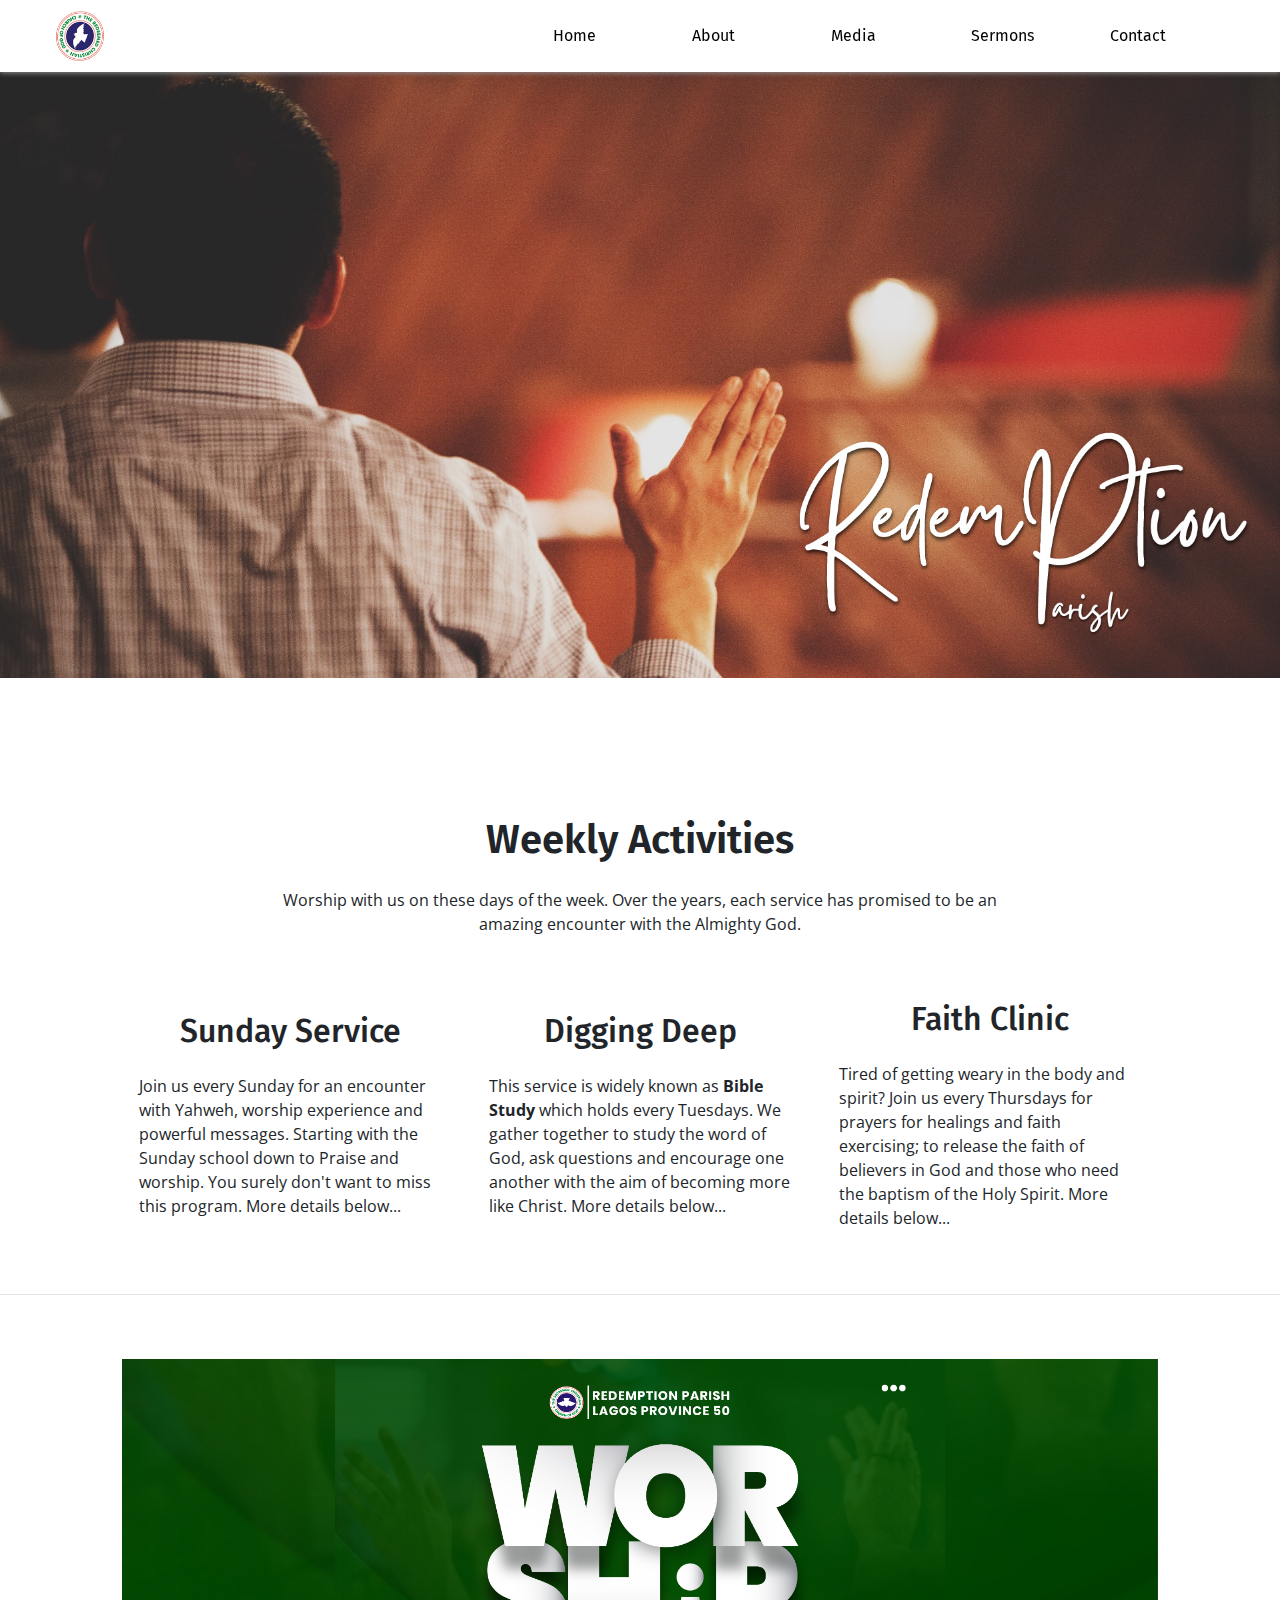
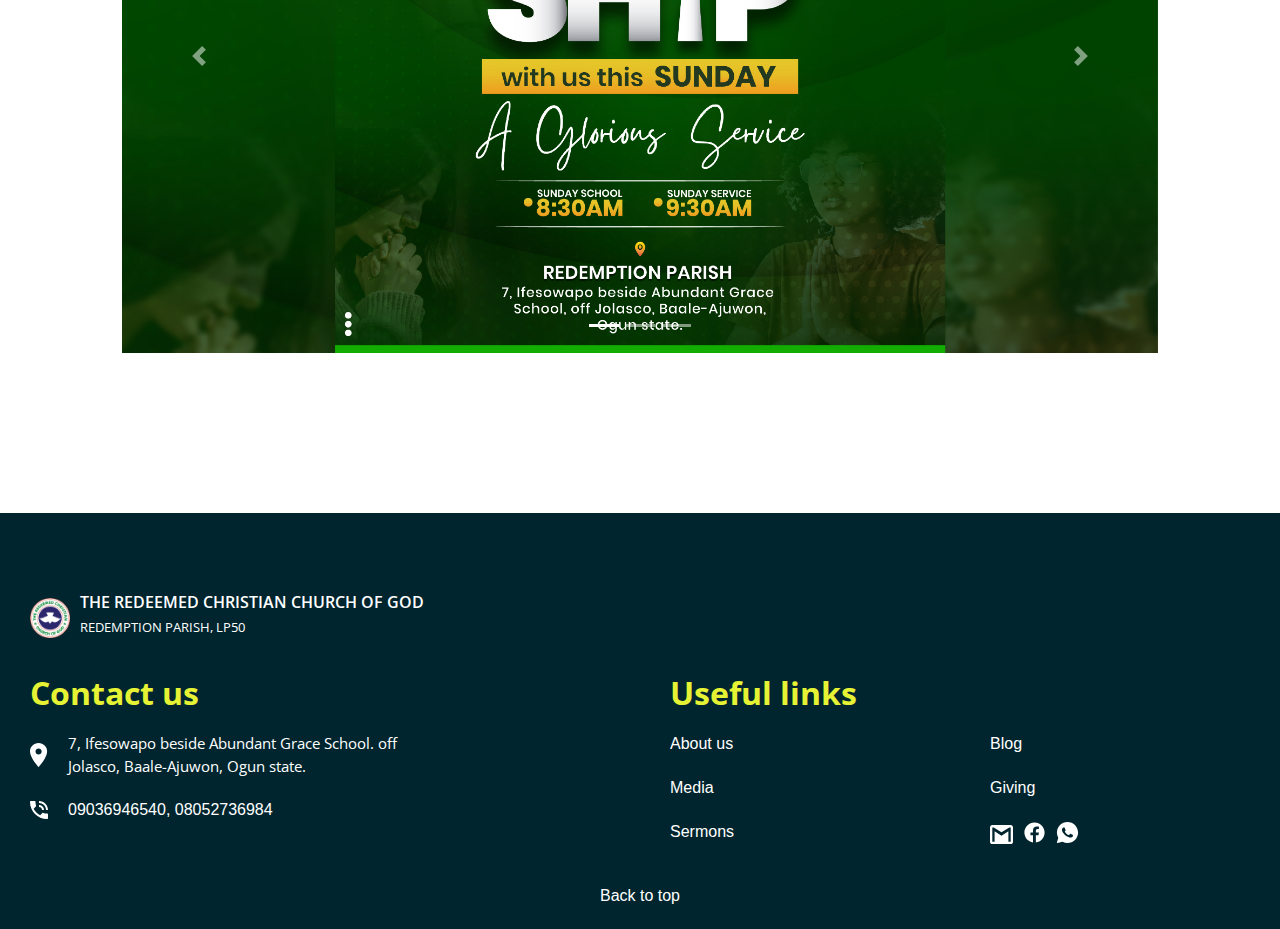
==== index.html @ 63129a85 "Add files via upload" ====
<!DOCTYPE html>
<html lang="en">
<head>
  <meta charset="UTF-8">
  <meta name="viewport" content="width=device-width, initial-scale=1.0"> <!-- displays site properly based on user's device -->
  <link rel="preconnect" href="https://fonts.googleapis.com">
  <link rel="preconnect" href="https://fonts.gstatic.com" crossorigin>
  <link href="https://fonts.googleapis.com/css2?family=Poppins:wght@400;500;600;700&display=swap" rel="stylesheet">
  <link href="https://fonts.googleapis.com/css2?family=Open+Sans:wght@400;600;700&display=swap" rel="stylesheet">
  <link href="https://fonts.googleapis.com/css2?family=Fira+Sans:wght@300;400;500;600;700&display=swap" rel="stylesheet">
  <link href="fav.png" rel="icon">
  <title>Redemption Parish, LP 50</title>  
<link href="style.css" rel="stylesheet">
<link rel="stylesheet" href="https://cdn.jsdelivr.net/npm/bootstrap@4.3.1/dist/css/bootstrap.min.css" integrity="sha384-ggOyR0iXCbMQv3Xipma34MD+dH/1fQ784/j6cY/iJTQUOhcWr7x9JvoRxT2MZw1T" crossorigin="anonymous">
</head>
<body>

  <nav class="navbar fixed-top" style="background-color: #ffffff; box-shadow: 0px 1px 5px rgb(145, 142, 142);">
    <div class="container-fluid">
      <div class="top">
        <div class="church-logo">
          <a class="go-home" href="./index.html" title="">
              <img src="RCCG-LOGO-GIF.gif" alt="" class="logo-gif">
          </a>
      </div>
      <div class="lists">
          <ul class="right">
          <li><a href="index.html" title="">Home</a></li>
          <li><a href="" title=""> About</a></li>
          <li><a href="media.html" title=""> Media </a></li>
          <li><a href="https://drive.google.com/drive/folders/1Dfc-is3Nto20MTYON0hCO2EboVR3-am9?usp=sharing" target="#_blank" title="">Sermons</a></li>
          <li><a href="tel:09036946540" target="_blank">Contact</a></li>          
          </ul>
      </div>
      </div>
    </div>
  </nav>
  <div class="up">
  </div>

  <h1 class="week">Weekly Activities</h1>
  <p class="week-words">
      Worship with us on these days of the week. Over the years, each service has promised to be an amazing encounter with the Almighty God.
  </p>

  <div class="weekly">
      <div class="Sunday">
        <h2 class="Sunday-service">Sunday Service</h2>
        <p class="Sunday-txt">Join us every Sunday for an encounter with Yahweh, worship experience and powerful messages. Starting with the Sunday 
          school down to Praise and worship. You surely don't want to miss this program. More details below... </p>
      </div>
      <div class="Tuesday">
        <h2 class="Tuesday-service">Digging Deep</h2>
        <p class="Tuesday-txt">This service is widely known as <strong>Bible Study</strong> which holds every Tuesdays. We gather together to study 
        the word of God, ask questions and encourage one another with the aim of becoming more like Christ. More details below...</p>
      </div>
      <div class="Thursday">
        <h2 class="Thursday-service">Faith Clinic</h2>
        <p class="Thursday-txt">Tired of getting weary in the body and spirit? Join us every Thursdays for prayers for healings and faith exercising; 
          to release the faith of believers in God and those who need the baptism of the Holy Spirit. More details below... </p>
      </div>
    </div>
  </div>

  <hr>

  <div class="carousel">
    <div id="carouselExampleIndicators" class="carousel slide" data-ride="carousel">
      <ol class="carousel-indicators">
        <li data-target="#carouselExampleIndicators" data-slide-to="0" class="active"></li>
        <li data-target="#carouselExampleIndicators" data-slide-to="1"></li>
        <li data-target="#carouselExampleIndicators" data-slide-to="2"></li>
      </ol>
      <div class="carousel-inner">
        <div class="carousel-item active">
          <img src="sundays-blur.jpg" class="d-block w-100" alt="...">
        </div>
        <div class="carousel-item">
          <img src="digging-deep-blur.jpg" class="d-block w-100" alt="...">
        </div>
        <div class="carousel-item">
          <img src="thursday.jpg" class="d-block w-100" alt="...">
        </div>
      </div>
      <a class="carousel-control-prev" href="#carouselExampleIndicators" role="button" data-slide="prev">
        <span class="carousel-control-prev-icon" aria-hidden="true"></span>
        <span class="sr-only">Previous</span>
      </a>
      <a class="carousel-control-next" href="#carouselExampleIndicators" role="button" data-slide="next">
        <span class="carousel-control-next-icon" aria-hidden="true"></span>
        <span class="sr-only">Next</span>
      </a>
    </div>
  </div>

    <script src="https://code.jquery.com/jquery-3.3.1.slim.min.js" integrity="sha384-q8i/X+965DzO0rT7abK41JStQIAqVgRVzpbzo5smXKp4YfRvH+8abtTE1Pi6jizo" crossorigin="anonymous"></script>
    <script src="https://cdn.jsdelivr.net/npm/popper.js@1.14.7/dist/umd/popper.min.js" integrity="sha384-UO2eT0CpHqdSJQ6hJty5KVphtPhzWj9WO1clHTMGa3JDZwrnQq4sF86dIHNDz0W1" crossorigin="anonymous"></script>
    <script src="https://cdn.jsdelivr.net/npm/bootstrap@4.3.1/dist/js/bootstrap.min.js" integrity="sha384-JjSmVgyd0p3pXB1rRibZUAYoIIy6OrQ6VrjIEaFf/nJGzIxFDsf4x0xIM+B07jRM" crossorigin="anonymous"></script>
</body>

<footer>
  <div class="empty"></div>
  <div class="log-par">
    <div class="church-name-logo">
      <div class="imglog">
        <img src="fav.png" alt="">
      </div>
      <div class="church-name">
        <h1 class="rccg">THE REDEEMED CHRISTIAN CHURCH OF GOD</h1>
        <h2 class="parish">REDEMPTION PARISH, LP50</h2>
      </div>
    </div>
  </div>
  <div class="contact-useful">
    <div class="contact-us"> 
      <h2 class="contact">Contact us</h2>
      <div class="location">
        <div class="loc">
          <img src="icon-location.svg" alt="">
        </div>
        <div class="address">
          <a href="https://www.google.ng/maps/place/RCCG+Redemption+Parish/@6.6908744,3.3454894,
          17z/data=!3m1!4b1!4m5!3m4!1s0x103b957b4a8e1783:0xe32b3f587433d71c!8m2!3d6.6908692!4d3.3476781" target="_blank">
          7, Ifesowapo beside Abundant Grace School. off Jolasco, Baale-Ajuwon, Ogun state.</a>
          </div>
      </div>
      <div class="phone">
        <div class="fone">
          <img src="icon-phone.svg" alt="">
        </div>
        <div class="call">
          <a href="tel:09036946540" target="_blank">
          09036946540, </a>
          <a href="tel:08052736984" target="_blank">
            08052736984 </a>
          </div>
      </div>
    </div>
    <div class="Useful-links"> 
      <h2 class="links">Useful links</h2>
      <div class="use-col">
        <div class="first-col">
          <div class="About">
            <a href="">
              About us</a>
          </div>
          <div class="pic-vid">
            <a href="media.html" target="">
              Media</a>
          </div>
          <div class="Sermons">
            <a href="https://drive.google.com/drive/folders/1Dfc-is3Nto20MTYON0hCO2EboVR3-am9?usp=sharing" target="_blank">
              Sermons</a>
          </div>
        </div>
        <div class="secon-col">
          <div class="blog">
            <a href="" >
              Blog</a>
          </div>
          <div class="giving">
            <a href="">
              Giving</a>
          </div>
          <div class="media-contact">
            <div class="e-mail">
              <div class="gmail">
                <a href="mailto:redemptionlifeparish@gmail.com" target="_blank">
                  <img src="icon-email.svg" alt=""></a>
                </div>
            </div>
            <div class="facebook">
              <div class="fb">
                <a href="https://www.facebook.com/RCCG-Redemption-Parish-LP-50-105562621445487" target="_blank">
                  <img src="icons8-facebook.svg" alt=""></a>
                </div>
            </div>
            <div class="whatsapp">
              <div class="wa">
                <a href="https://www.wa.me/qr/RDBFOL3J42VEL1" target="_blank">
                  <img src="icons8-whatsapp.svg" alt=""></a>
                </div>
            </div>
          </div>
        </div>
      </div>
    </div>
  </div>
  <!-- <div class="media-contact">
    <div class="e-mail">
      <div class="gmail">
        <a href="mailto:redemptionlifeparish@gmail.com" target="_blank">
          <img src="icon-email.svg" alt=""></a>
        </div>
    </div>
    <div class="facebook">
      <div class="fb">
        <a href="https://www.facebook.com/RCCG-Redemption-Parish-LP-50-105562621445487" target="_blank">
          <img src="icons8-facebook.svg" alt=""></a>
        </div>
    </div>
    <div class="whatsapp">
      <div class="wa">
        <a href="https://www.wa.me/qr/RDBFOL3J42VEL1" target="_blank">
          <img src="icons8-whatsapp.svg" alt=""></a>
        </div>
    </div>
  </div> -->
  <div class="back-to-top">
    <a href="#top">Back to top</a>
  </div>
</footer>
</html>
---- style.css ----
*{
    box-sizing: border-box;
    margin: 0;
    padding: 0;
}


body{
    font-family: 'Fira Sans', sans-serif;
    font-family: 'Open Sans', sans-serif;
    font-family: 'Poppins', sans-serif;
}

.up{
    background-image: url(hands2.jpg);
    background-repeat: no-repeat;
    background-size: contain ;
    max-width: 100%;
    height: 720px;
    position: relative;
    top: 4rem;    
}

.top1{
    display: grid;
    grid-template-columns: 1.5fr 2fr;
    align-items: center;
    justify-content: center;
    width: 100%;
    background-color: #00252E;   
}

.right2{
    display: grid;
    grid-template-columns: 1fr 1fr 1fr 1fr 1fr;
    list-style: none;    
}

.top{
    display: grid;
    grid-template-columns: 1.5fr 2fr;
    align-items: center;
    justify-content: center;
    width: 100%;
}

.church-logo{
    display: flex;
}

.right a{
    text-decoration: none;
    color: rgb(0, 0, 0);
    font-family: 'Fira Sans';
}

.right a:hover{
    text-decoration: none;
}

.right{
    display: grid;
    grid-template-columns: 1fr 1fr 1fr 1fr 1fr;
    list-style: none;
    margin-top: 1rem;    
}

img.logo-gif{
    width: 50px;
    margin-left: 1.5rem;
}

.redeem{
    display: flex;
    flex-direction: column;
    justify-content: center;
    align-items: center;
    font-size: 3rem;
    color: rgb(255, 255, 255);
    position: relative;
    top: 15rem;
    
}



.carousel{
    margin: 4rem 5% 10rem 5%;
}

.week{
    font-family: 'Fira Sans';
    margin: 6rem 0rem 0rem 0rem;
    font-weight: 600;
    text-align: center;
}

.week-words{
    font-family: 'Open Sans';
    font-weight: 400;
    font-size: 1rem;
    text-align: center;
    margin: 1.5rem 22% 2rem 22%;
}


.weekly{
    display: grid;
    grid-template-columns: 1fr 1fr 1fr;
    margin: 4rem 9% 4rem 9%;
}

.Sunday, .Tuesday, .Thursday{
    display: flex;
    flex-direction: column;
    justify-content: center;
    align-items: center;
    text-align: center;
}

.Sunday-service, .Tuesday-service, .Thursday-service{
    font-family: 'Fira Sans';
    margin: 0rem 0rem 1.5rem 0rem;
}

.Sunday-txt, .Tuesday-txt, .Thursday-txt{
    font-family: 'Open Sans';
    font-weight: 400;
    margin: 0rem 1.5rem 0rem 1.5rem;
    text-align: left;
}


/*Here is for about and the like html codes starts HERE!!!*/
.church-img{
    display: flex;
    justify-content: center;
    margin-bottom: 1.5rem; 
}

.church-img img{
    width: 70%;
    height: 35rem;

}

.us{
    font-family: 'Open Sans';
    font-weight: 700;
    text-align: center;
    margin: 8rem 0rem 2rem 0rem;
}

.about-words{
    font-family: 'Open Sans';
    font-weight: 600;
}

.about-para{
    text-indent: 4rem;
    margin: 0% 3% 0% 3%;
}

.PIC-parish{
    border: 0px solid rgb(75, 75, 134);
    border-radius: 1.5rem;
    padding: 2rem;
    width: 17%;
    height: 18rem;
    display: flex;
    flex-direction: column;
    align-items: center;
    justify-content: center;
    box-shadow: 0rem 0.6rem 1.1rem rgba(153, 174, 175, 0.7);
    margin-left: 20px;
}

.parish-cont img{
    width: 8rem;
    border-radius: 10rem;
}

/*CSS for about and the like html codes stops HERE!!!*/


/*CSS for media and the like html codes starts HERE!!!*/

.vid{
    margin: 10rem 0rem 6rem 0rem;
    display: flex;
    flex-direction: column;
    text-align: center;
}

.video-check{
    margin-bottom: 3rem;
}

audio{
    width: 40%;
}

.video-check a, .down-sermons a{
    text-decoration: none;
    color:navy;
}

.d-ser, .d-vid{
    text-decoration: none;
    font-size: 1.3rem;
    font-weight: 500;
}

/*CSS for media and the like html codes stops HERE!!!*/



footer{
    background-color: #00252E;
    height: 26rem;
}

.empty{
    background-color: #00252E;
    height: 2rem;
}

.church-name-logo{
    margin-top: 3rem;
    margin-left: 1.875rem;
    display: flex;
    align-items: center;
}

.log-par img{
    width: 40px;
    height: 40px;
    margin-right: 10px;
}

.church-name{
    font-family: 'Open Sans';
    color: white;
}

.rccg{
    font-weight: 600;
    font-size: 1rem;
}

.parish{
    font-weight: 400;
    font-size: 0.8rem;
}

.contact-us a{
    color:white;
}

.contact-us a:hover{
    text-decoration: none;
    color: yellow;
}

.contact-useful{
    display: grid;
    grid-template-columns: 1fr 1fr;
}

.contact, .links{
    font-family: 'Open Sans';
    font-weight: 700;
    color: rgb(230, 243, 53);
    margin: 30px 0px 0px 30px;
}

.location, .phone{
    margin: 20px 0px 0px 30px;
    color: white;
    display: flex;
    align-items: center;
}

.loc img, .fone img{
    margin-right: 20px;
    width: 18px;
}

.address{
    width: 60%;
    font-family: 'Open Sans';
    font-weight: 400;
    font-size: 0.95rem;
}

.media-contact{
    display: flex;
    margin: 20px 0px 0px 30px;
}

.e-mail, .facebook, .whatsapp{
    margin-right: 10px;
}

.gmail img{
    width: 23px;
    margin-top: 3px;
}

.fb img, .whatsapp img{
    width: 23px;
}

.use-col{
    display: grid;
    grid-template-columns: 1fr 1fr;
}

.use-col a{
    color: white;
}

.use-col a:hover{
    text-decoration: none;
    color: yellow;
}

.pic-vid, .blog, .Sermons, .About, .giving{
    margin: 20px 0px 0px 30px;
    color: white;
   
}

.back-to-top{
    display: flex;
    justify-content: center;
    margin-top: 40px;
}

.back-to-top a{
    color: white;
}

.back-to-top a:hover{
    text-decoration: none;
    color:yellow;
}


@media screen and (min-width: 1441px){

    .up{
        
        background-image: url(hands2.jpg);
        background-repeat: no-repeat;
        background-size: contain ;
        height: 1280px;
        position: relative;
        top: 4rem;
    }

    .top{
        display: grid;
        grid-template-columns: 0.5fr 2fr;
        align-items: center;
        justify-content: center;
        width: 100%;
    }

    .right{
        display: grid;
        grid-template-columns: 1fr 1fr 1fr 1fr 1fr;
        list-style: none;
        justify-content: center;
        align-items: center;
        text-align: center;
        margin-top: 0.8rem;
        font-size: 1.5rem;    
    }
    
    img.logo-gif{
        width: 50px;
        margin-left: 0rem;
    }

    .carousel{
        margin: 8rem 0% 7rem 0%;
    }

    .week{
        font-family: 'Fira Sans';
        margin: 13rem 0rem 0rem 0rem;
        font-weight: 600;
        text-align: center;
        font-size: 4.5rem;
    }

    .week-words{
        font-family: 'Open Sans';
        font-weight: 400;
        font-size: 2.1rem;
        text-align: center;
        margin: 1.8rem 15% 5rem 15%;
    }


    .weekly{
        display: flex;
        margin: 0.6rem 2% 2rem 2%;
    }

    .Sunday, .Tuesday{
        display: flex;
        justify-content: center;
        align-items: center;
        text-align: center;
        
    }

    .Thursday{
        display: flex;
        justify-content: center;
        align-items: center;
        text-align: center;
        
    }

    .Sunday-service, .Tuesday-service, .Thursday-service{
        font-family: 'Fira Sans';
        margin: 1rem 0rem 0.9rem 0rem;
        font-size: 3.9rem;
    }

    .Sunday-txt, .Tuesday-txt, .Thursday-txt{
        font-family: 'Open Sans';
        font-weight: 400;
        margin: 2rem 5rem 5rem 5rem;
        text-align: left;
        font-size: 2.1rem;
    }    
    

    /*CSS for media and the like html codes starts HERE!!!*/

        .media-carousel{
            position: relative;
            bottom: 0.2rem;
        }

        .vid{
            margin: 10rem 0rem 3rem 0rem;
            display: flex;
            flex-direction: column;
            text-align: center;
        }

        .video-check{
            margin-bottom: 1rem;
        }

        iframe{
            max-width: 90%;
            height: 26rem;
        }

        audio{
            width: 50%;
        }

        .video-check a, .down-sermons a{
            text-decoration: none;
            color:navy;
        }

        .d-ser, .d-vid{
            text-decoration: none;
            font-size: 2rem;
            font-weight: 500;
        }

        /*CSS for media and the like html codes stops HERE!!!*/

    footer{
        background-color: #00252E;
        height: 43rem;
    }


    .church-name-logo{
        margin-top: 3rem;
        margin-left: 5rem;
        display: flex;
        align-items: center;
    }

    .log-par img{
        width: 90px;
        height: 90px;
        margin-right: 10px;
    }

    .church-name{
        font-family: 'Open Sans';
        color: white;
    }

    .rccg{
        font-weight: 600;
        font-size: 2.2rem;
    }

    .parish{
        font-weight: 400;
        font-size: 1.8rem;
    }

    .contact-us a{
        color:white;
    }

    .contact-us a:hover{
        text-decoration: none;
        color: yellow;
    }

    .contact-useful{
        display: grid;
        grid-template-columns: 1fr 1fr;
    }

    .contact{
        font-family: 'Open Sans';
        font-weight: 700;
        color: rgb(230, 243, 53);
        margin: 5rem 0px 0px 5rem;
    }

    .links{
        font-family: 'Open Sans';
        font-weight: 700;
        color: rgb(230, 243, 53);
        margin: 5rem 0px 0px 2rem;

    }

    .location, .phone{
        margin: 20px 0px 0px 5rem;
        color: white;
        display: flex;
        align-items: center;
    }

    .loc img, .fone img{
        margin-right: 20px;
        width: 32px;
    }

    .address{
        width: 60%;
        font-family: 'Open Sans';
        font-weight: 400;
        font-size: 2rem;
    }

    .call{
        font-size: 2rem;
    }

    .media-contact{
        display: flex;
        margin: 20px 0px 0px 30px;
    }

    .e-mail, .facebook, .whatsapp{
        margin-right: 10px;
    }

    .gmail img{
        width: 40px;
        margin-top: 3px;
    }

    .fb img, .whatsapp img{
        width: 40px;
    }

    .use-col{
        display: grid;
        grid-template-columns: 1fr 1fr;
    }

    .use-col a{
        color: white;
        font-size: 2rem;
    }

    .use-col a:hover{
        text-decoration: none;
        color: yellow;
    }

    .pic-vid, .blog, .Sermons, .About, .giving{
        margin: 20px 0px 0px 30px;
        color: white;
    
    }




    .back-to-top{
        display: flex;
        justify-content: center;
        margin-top: 4rem;
    }

    .back-to-top a{
        color: white;
        font-size: 2rem;
    }

    .back-to-top a:hover{
        text-decoration: none;
        color:yellow;
    }

}

@media screen and (max-width: 1024px){

    .up{
        /* background-image: url(hands.jpg); */
        background-image: url(hands2.jpg);
        background-repeat: no-repeat;
        background-size: contain ;
        max-width: 100%;
        height: 512px;
        position: relative;
        top: 4rem;
    }


    .top{
        display: grid;
        grid-template-columns: 0.5fr 2fr;
        align-items: center;
        justify-content: center;
        width: 100%;
    }

    .right{
        display: grid;
        grid-template-columns: 1fr 1fr 1fr 1fr 1fr;
        list-style: none;
        justify-content: center;
        align-items: center;
        text-align: center;
        margin-top: 0.8rem;
        font-size: 0.9rem;    
    }
    
    img.logo-gif{
        width: 34px;
        margin-left: 0rem;
    }

    .carousel{
        margin: 4rem 0% 3rem 0%;
    }

    .week{
        font-family: 'Fira Sans';
        margin: 6rem 0rem 0rem 0rem;
        font-weight: 600;
        text-align: center;
        font-size: 1.5rem;
    }

    .week-words{
        font-family: 'Open Sans';
        font-weight: 400;
        font-size: 0.9rem;
        text-align: center;
        margin: 0.6rem 8% 1rem 8%;
    }


    .weekly{
        display: flex;
        margin: 0.6rem 2% 2rem 2%;
    }

    .Sunday, .Tuesday{
        display: flex;
        justify-content: center;
        align-items: center;
        text-align: center;
        /* border: 0px solid black;
        margin-right: 0.8rem;
        border-radius: 0.5rem;
        box-shadow: 0px 3px 5px rgb(95, 92, 92); */
    }

    .Thursday{
        display: flex;
        justify-content: center;
        align-items: center;
        text-align: center;
        /* border: 0px solid black;
        border-radius: 0.5rem;
        box-shadow: 0px 3px 5px rgb(95, 92, 92); */
    }

    .Sunday-service, .Tuesday-service, .Thursday-service{
        font-family: 'Fira Sans';
        margin: 2rem 0rem 1rem 0rem;
        font-size: 1.2rem;
    }

    .Sunday-txt, .Tuesday-txt, .Thursday-txt{
        font-family: 'Open Sans';
        font-weight: 400;
        margin: 0rem 0.7rem 1.5rem 0.7rem;
        text-align: center;
        font-size: 0.9rem;
    }    
    

    /*CSS for media and the like html codes starts HERE!!!*/

        .media-carousel{
            position: relative;
            bottom: 0.2rem;
        }

        .vid{
            margin: 5rem 0rem 3rem 0rem;
            display: flex;
            flex-direction: column;
            text-align: center;
        }

        .video-check{
            margin-bottom: 1rem;
        }

        iframe{
            max-width: 80%;
            height: 22rem;
        }

        audio{
            width: 80%;
        }

        .video-check a, .down-sermons a{
            text-decoration: none;
            color:navy;
        }

        .d-ser, .d-vid{
            text-decoration: none;
            font-size: 1.1rem;
            font-weight: 500;
        }

        /*CSS for media and the like html codes stops HERE!!!*/

}

@media screen and (max-width: 768px){

    .up{
        /* background-image: url(hands.jpg); */
        background-image: url(hands2.jpg);
        background-repeat: no-repeat;
        background-size: contain ;
        max-width: 100%;
        height: 384px;
        position: relative;
        top: 3.8rem;        
    }

    .top{
        display: grid;
        grid-template-columns: 0.5fr 2fr;
        align-items: center;
        justify-content: center;
        width: 100%;
    }

    .right{
        display: grid;
        grid-template-columns: 1fr 1fr 1fr 1fr 1fr;
        list-style: none;
        justify-content: center;
        align-items: center;
        text-align: center;
        margin-top: 0.8rem;
        font-size: 0.9rem;    
    }
    
    img.logo-gif{
        width: 34px;
        margin-left: 0rem;
    }

    .carousel{
        margin: 2rem 0% 3rem 0%;
    }

    .week{
        font-family: 'Fira Sans';
        margin: 6rem 0rem 0rem 0rem;
        font-weight: 600;
        text-align: center;
        font-size: 1.5rem;
    }

    .week-words{
        font-family: 'Open Sans';
        font-weight: 400;
        font-size: 0.8rem;
        text-align: center;
        margin: 0.6rem 8% 1rem 8%;
    }


    .weekly{
        display: flex;
        margin: 0.6rem 2% 2rem 2%;
    }

    .Sunday, .Tuesday{
        display: flex;
        justify-content: center;
        align-items: center;
        text-align: center;
        border: 0px solid black;
        margin-right: 0.8rem;
        border-radius: 0.5rem;
        box-shadow: 0px 3px 5px rgb(95, 92, 92);
    }

    .Thursday{
        display: flex;
        justify-content: center;
        align-items: center;
        text-align: center;
        border: 0px solid black;
        border-radius: 0.5rem;
        box-shadow: 0px 3px 5px rgb(95, 92, 92);
    }

    .Sunday-service, .Tuesday-service, .Thursday-service{
        font-family: 'Fira Sans';
        margin: 2rem 0rem 1rem 0rem;
        font-size: 1.2rem;
    }

    .Sunday-txt, .Tuesday-txt, .Thursday-txt{
        font-family: 'Open Sans';
        font-weight: 400;
        margin: 0rem 0.7rem 2rem 0.7rem;
        text-align: center;
        font-size: 0.8rem;
    }    
    
    .Sunday:hover, .Tuesday:hover, .Thursday:hover{
        -webkit-box-shadow:rgba(0,0,0,0.8) 0px 2px 5px, inset rgba(0,0,0,0.15) 0px -5px 10px;
        -moz-box-shadow:rgba(0,0,0,0.8) 0px 2px 5px, inset rgba(0,0,0,0.15) 0px -5px 10px;
        -o-box-shadow:rgba(0,0,0,0.8) 0px 2px 5px, inset rgba(0,0,0,0.15) 0px -5px 10px;
        box-shadow:rgba(0,0,0,0.8) 0px 2px 5px, inset rgba(0,0,0,0.15) 0px -5px 10px;
        transform: scale(1.03);
    }

    /*CSS for media and the like html codes starts HERE!!!*/

        .media-carousel{
            position: relative;
            bottom: 0.2rem;
        }

        .vid{
            margin: 5rem 0rem 3rem 0rem;
            display: flex;
            flex-direction: column;
            text-align: center;
        }

        .video-check{
            margin-bottom: 1rem;
        }

        iframe{
            max-width: 80%;
            height: 16rem;
        }

        audio{
            width: 80%;
        }

        .video-check a, .down-sermons a{
            text-decoration: none;
            color:navy;
        }

        .d-ser, .d-vid{
            text-decoration: none;
            font-size: 1.1rem;
            font-weight: 500;
        }

        /*CSS for media and the like html codes stops HERE!!!*/

        footer{
            background-color: #00252E;
            height: 27.5rem;
        }

}

@media screen and (max-width: 425px){

    .up{
        background-image: url(hands425.jpg);
        background-repeat: no-repeat;
        background-size: cover;
        height: 11.25rem;
        margin-top: -0.4rem;   
    }

    .container-fluid{
        width: 375px;
        padding-left: 0px;
        padding-right: 0px;
    }
    
    .top{
        display: grid;
        grid-template-columns: 0.5fr 2fr;
        align-items: center;
        justify-content: center;
        width: 100%;
    }

    img.logo-gif{
        width: 29px;
        margin-left: 0rem;
    }

    .right{
        display: grid;
        grid-template-columns: 1fr 1fr 1fr 1fr 1fr;
        list-style: none;
        justify-content: center;
        align-items: center;
        text-align: center;
        margin-top: 0.8rem;
        font-size: 0.8rem;    
    }

    .carousel{
        margin: 2rem 0% 3rem 0%;
    }

    .week{
        font-family: 'Fira Sans';
        margin: 6rem 0rem 0rem 0rem;
        font-weight: 600;
        text-align: center;
        font-size: 1.5rem;
    }

    .week-words{
        font-family: 'Open Sans';
        font-weight: 400;
        font-size: 0.6rem;
        text-align: center;
        margin: 0.6rem 8% 1rem 8%;
    }


    .weekly{
        display: flex;
        margin: 0.6rem 2% 2rem 2%;
    }

    .Sunday, .Tuesday{
        display: flex;
        justify-content: center;
        align-items: center;
        text-align: center;
        border: 0px solid black;
        margin-right: 0.5rem;
        border-radius: 0.5rem;
        box-shadow: 0px 3px 5px rgb(95, 92, 92);
    }

    .Thursday{
        display: flex;
        justify-content: center;
        align-items: center;
        text-align: center;
        border: 0px solid black;
        border-radius: 0.5rem;
        box-shadow: 0px 3px 5px rgb(95, 92, 92);
    }

    .Sunday-service, .Tuesday-service, .Thursday-service{
        font-family: 'Fira Sans';
        margin: 1rem 0rem 0.6rem 0rem;
        font-size: 1rem;
    }

    .Sunday-txt, .Tuesday-txt, .Thursday-txt{
        font-family: 'Open Sans';
        font-weight: 400;
        margin: 0rem 0.6rem 0.8rem 0.6rem;
        text-align: center;
        font-size: 0.5rem;
    }    
    
    .Sunday:hover, .Tuesday:hover, .Thursday:hover{
        -webkit-box-shadow:rgba(0,0,0,0.8) 0px 2px 5px, inset rgba(0,0,0,0.15) 0px -5px 10px;
        -moz-box-shadow:rgba(0,0,0,0.8) 0px 2px 5px, inset rgba(0,0,0,0.15) 0px -5px 10px;
        -o-box-shadow:rgba(0,0,0,0.8) 0px 2px 5px, inset rgba(0,0,0,0.15) 0px -5px 10px;
        box-shadow:rgba(0,0,0,0.8) 0px 2px 5px, inset rgba(0,0,0,0.15) 0px -5px 10px;
        transform: scale(1.03);
    }

    /*CSS for media and the like html codes starts HERE!!!*/

        .media-carousel{
            position: relative;
            bottom: 0.2rem;
        }

        .vid{
            margin: 3rem 0rem 3rem 0rem;
            display: flex;
            flex-direction: column;
            text-align: center;
        }

        .video-check{
            margin-bottom: 1rem;
        }

        iframe{
            max-width: 80%;
            height: 9rem;
        }

        audio{
            width: 80%;
        }

        .video-check a, .down-sermons a{
            text-decoration: none;
            color:navy;
        }

        .d-ser, .d-vid{
            text-decoration: none;
            font-size: 1rem;
            font-weight: 500;
        }

        /*CSS for media and the like html codes stops HERE!!!*/
    
        footer{
            background-color: #00252E;
            height: 26.5rem;
        }
    
        .empty{
            background-color: #00252E;
            height: 2rem;
        }
            
        .ill img{
            width: 100%;
            position: relative;
        
        }
        
        .church-name-logo{
            display: flex;
            /* align-items: center;
            justify-content: center; */
            margin: 16px 5% 0px 5%;
        }
        
        .log-par img{
            width: 30px;
            height: 30px;
            margin-right: 8px;
        }
        
        .church-name{
            font-family: 'Open Sans';
            color: white;
        }
        
        .rccg{
            font-weight: 600;
            font-size: 0.7rem;
            margin-bottom: 0;
        }
        
        .parish{
            font-weight: 400;
            font-size: 0.6rem;
            margin-bottom: 0;
        }
        
        .contact-useful{
            display: flex;
            flex-direction: column;
            align-items: center;
            
        }
        
    
        
        .contact{
            font-family: 'Open Sans';
            font-weight: 600;
            font-size: 1rem;
            color: rgb(230, 243, 53);
            margin: 8% 0px 0px 5%;
        }
        
        .links{
            font-family: 'Open Sans';
            font-weight: 600;
            font-size: 1rem;
            color: rgb(230, 243, 53);
            margin: 5% 0px 0px 5%;
        }
    
        .location, .phone{
            margin: 10px 0px 0px 20px;
            color: white;
            display: flex;
            align-items: center;
        }
    
        .call{
            font-size: 0.7rem;
        }
        
        .loc img, .fone img{
            margin-right: 10px;
            width: 14px;
        }
        
        .address{
            width: 80%;
            font-family: 'Open Sans';
            font-weight: 400;
            font-size: 0.7rem;
        }
        
        .media-contact{
            display: flex;
            margin: 20px 0px 0px 10px;
            
        }
    
        .Useful-links{
            margin: 0rem 0% 0rem 0%;
            width: 425px;
        }
    
        
        .e-mail, .facebook, .whatsapp{
            margin: 0px 10px 0px 10px;
        }
        
        .gmail img{
            width: 18px;
            margin-top: 3px;
        }
        
        .fb img, .whatsapp img{
            width: 18px;
        }
        
        .use-col{
            display: grid;
            grid-template-columns: 1fr 1fr;
    }
        
        .pic-vid, .blog, .Sermons, .About, .giving{
            margin: 20px 0px 0px 20px;
            color: white;
            font-size: 0.7rem;
           
        }
        
        
        
        
        .back-to-top{
            display: flex;
            justify-content: center;
            margin-top: 30px;
        }

}

@media screen and (max-width: 375px){
    .up{
        background-image: url(hands375.jpg);
        background-repeat: no-repeat;
        background-size: cover;
        height: 11.25rem;
        margin-top: -0.4rem;   
    }

    .container-fluid{
        width: 375px;
        padding-left: 0px;
        padding-right: 0px;
    }
    
    .top{
        display: grid;
        grid-template-columns: 0.5fr 2fr;
        align-items: center;
        justify-content: center;
        width: 100%;
    }

    
    
    .church-logo{
        display: flex;
        
    }
    
    a{
        text-decoration: none;
        color:white;
        font-family: 'Open Sans';
        
    }
    
    .right{
        display: grid;
        grid-template-columns: 1fr 1fr 1fr 1fr 1fr;
        list-style: none;
        justify-content: center;
        align-items: center;
        text-align: center;
        margin-top: 0.8rem;
        font-size: 0.6rem;    
    }
    
    img.logo-gif{
        width: 29px;
        margin-left: 0rem;
    }
    
    .redeem{
        display: flex;
        flex-direction: column;
        justify-content: center;
        align-items: center;
        font-size: 3rem;
        color: white;
        margin-top: 5rem;
    }
    

    .carousel{
        margin: 2rem 0% 3rem 0%;
    }

    .week{
        font-family: 'Fira Sans';
        margin: 6rem 0rem 0rem 0rem;
        font-weight: 600;
        text-align: center;
        font-size: 1.5rem;
    }

    .week-words{
        font-family: 'Open Sans';
        font-weight: 400;
        font-size: 0.6rem;
        text-align: center;
        margin: 0.6rem 8% 1rem 8%;
    }


    .weekly{
        display: flex;
        margin: 0.6rem 2% 2rem 2%;
    }

    .Sunday, .Tuesday{
        display: flex;
        justify-content: center;
        align-items: center;
        text-align: center;
        border: 0px solid black;
        margin-right: 0.5rem;
        border-radius: 0.5rem;
        box-shadow: 0px 3px 5px rgb(95, 92, 92);
    }

    .Thursday{
        display: flex;
        justify-content: center;
        align-items: center;
        text-align: center;
        border: 0px solid black;
        border-radius: 0.5rem;
        box-shadow: 0px 3px 5px rgb(95, 92, 92);
    }

    .Sunday-service, .Tuesday-service, .Thursday-service{
        font-family: 'Fira Sans';
        margin: 1rem 0rem 0.6rem 0rem;
        font-size: 0.9rem;
    }

    .Sunday-txt, .Tuesday-txt, .Thursday-txt{
        font-family: 'Open Sans';
        font-weight: 400;
        margin: 0rem 0.6rem 0.8rem 0.6rem;
        text-align: center;
        font-size: 0.4rem;
    }    
    
    .Sunday:hover, .Tuesday:hover, .Thursday:hover{
        -webkit-box-shadow:rgba(0,0,0,0.8) 0px 2px 5px, inset rgba(0,0,0,0.15) 0px -5px 10px;
        -moz-box-shadow:rgba(0,0,0,0.8) 0px 2px 5px, inset rgba(0,0,0,0.15) 0px -5px 10px;
        -o-box-shadow:rgba(0,0,0,0.8) 0px 2px 5px, inset rgba(0,0,0,0.15) 0px -5px 10px;
        box-shadow:rgba(0,0,0,0.8) 0px 2px 5px, inset rgba(0,0,0,0.15) 0px -5px 10px;
        transform: scale(1.03);
    }

    /*CSS for media and the like html codes starts HERE!!!*/

        .media-carousel{
            position: relative;
            bottom: 0.2rem;
        }

        .vid{
            margin: 3rem 0rem 3rem 0rem;
            display: flex;
            flex-direction: column;
            text-align: center;
        }

        .video-check{
            margin-bottom: 1rem;
        }

        iframe{
            max-width: 80%;
            height: 7rem;
        }
        audio{
            width: 80%;
        }

        .video-check a, .down-sermons a{
            text-decoration: none;
            color:navy;
        }

        .d-ser, .d-vid{
            text-decoration: none;
            font-size: 0.9rem;
            font-weight: 500;
        }

        /*CSS for media and the like html codes stops HERE!!!*/


    footer{
        background-color: #00252E;
        height: 26.5rem;
    }

    .empty{
        background-color: #00252E;
        height: 2rem;
    }
        
    .ill img{
        width: 100%;
        position: relative;
    
    }
    
    .church-name-logo{
        display: flex;
        /* align-items: center;
        justify-content: center; */
        margin: 16px 5% 0px 5%;
    }
    
    .log-par img{
        width: 30px;
        height: 30px;
        margin-right: 8px;
    }
    
    .church-name{
        font-family: 'Open Sans';
        color: white;
    }
    
    .rccg{
        font-weight: 600;
        font-size: 0.7rem;
        margin-bottom: 0;
    }
    
    .parish{
        font-weight: 400;
        font-size: 0.6rem;
        margin-bottom: 0;
    }
    
    .contact-useful{
        display: flex;
        flex-direction: column;
        align-items: center;
        
    }
    

    
    .contact{
        font-family: 'Open Sans';
        font-weight: 600;
        font-size: 1rem;
        color: rgb(230, 243, 53);
        margin: 8% 0px 0px 5%;
    }
    
    .links{
        font-family: 'Open Sans';
        font-weight: 600;
        font-size: 1rem;
        color: rgb(230, 243, 53);
        margin: 5% 0px 0px 5%;
    }

    .location, .phone{
        margin: 10px 0px 0px 20px;
        color: white;
        display: flex;
        align-items: center;
    }

    .call{
        font-size: 0.7rem;
    }
    
    .loc img, .fone img{
        margin-right: 10px;
        width: 14px;
    }
    
    .address{
        width: 80%;
        font-family: 'Open Sans';
        font-weight: 400;
        font-size: 0.7rem;
    }
    
    .media-contact{
        display: flex;
        margin: 20px 0px 0px 10px;
        
    }

    .Useful-links{
        margin: 0rem 0% 0rem 0%;
        width: 375px;
    }

    
    .e-mail, .facebook, .whatsapp{
        margin: 0px 10px 0px 10px;
    }
    
    .gmail img{
        width: 18px;
        margin-top: 3px;
    }
    
    .fb img, .whatsapp img{
        width: 18px;
    }
    
    .use-col{
        display: grid;
        grid-template-columns: 1fr 1fr;
}
    
    .pic-vid, .blog, .Sermons, .About, .giving{
        margin: 20px 0px 0px 20px;
        color: white;
        font-size: 0.7rem;
       
    }
    
    
    
    
    .back-to-top{
        display: flex;
        justify-content: center;
        margin-top: 30px;
    }
}

@media screen and (max-width: 320px){

    .up{
        background-image: url(hands320.jpg);
        background-repeat: no-repeat;
        background-size: cover;
        height: 9.63rem;
        margin-top: -0.4rem;
        
    }


    .Useful-links{
        margin: 0rem 0% 0rem 0%;
        width: 320px;
    }

}
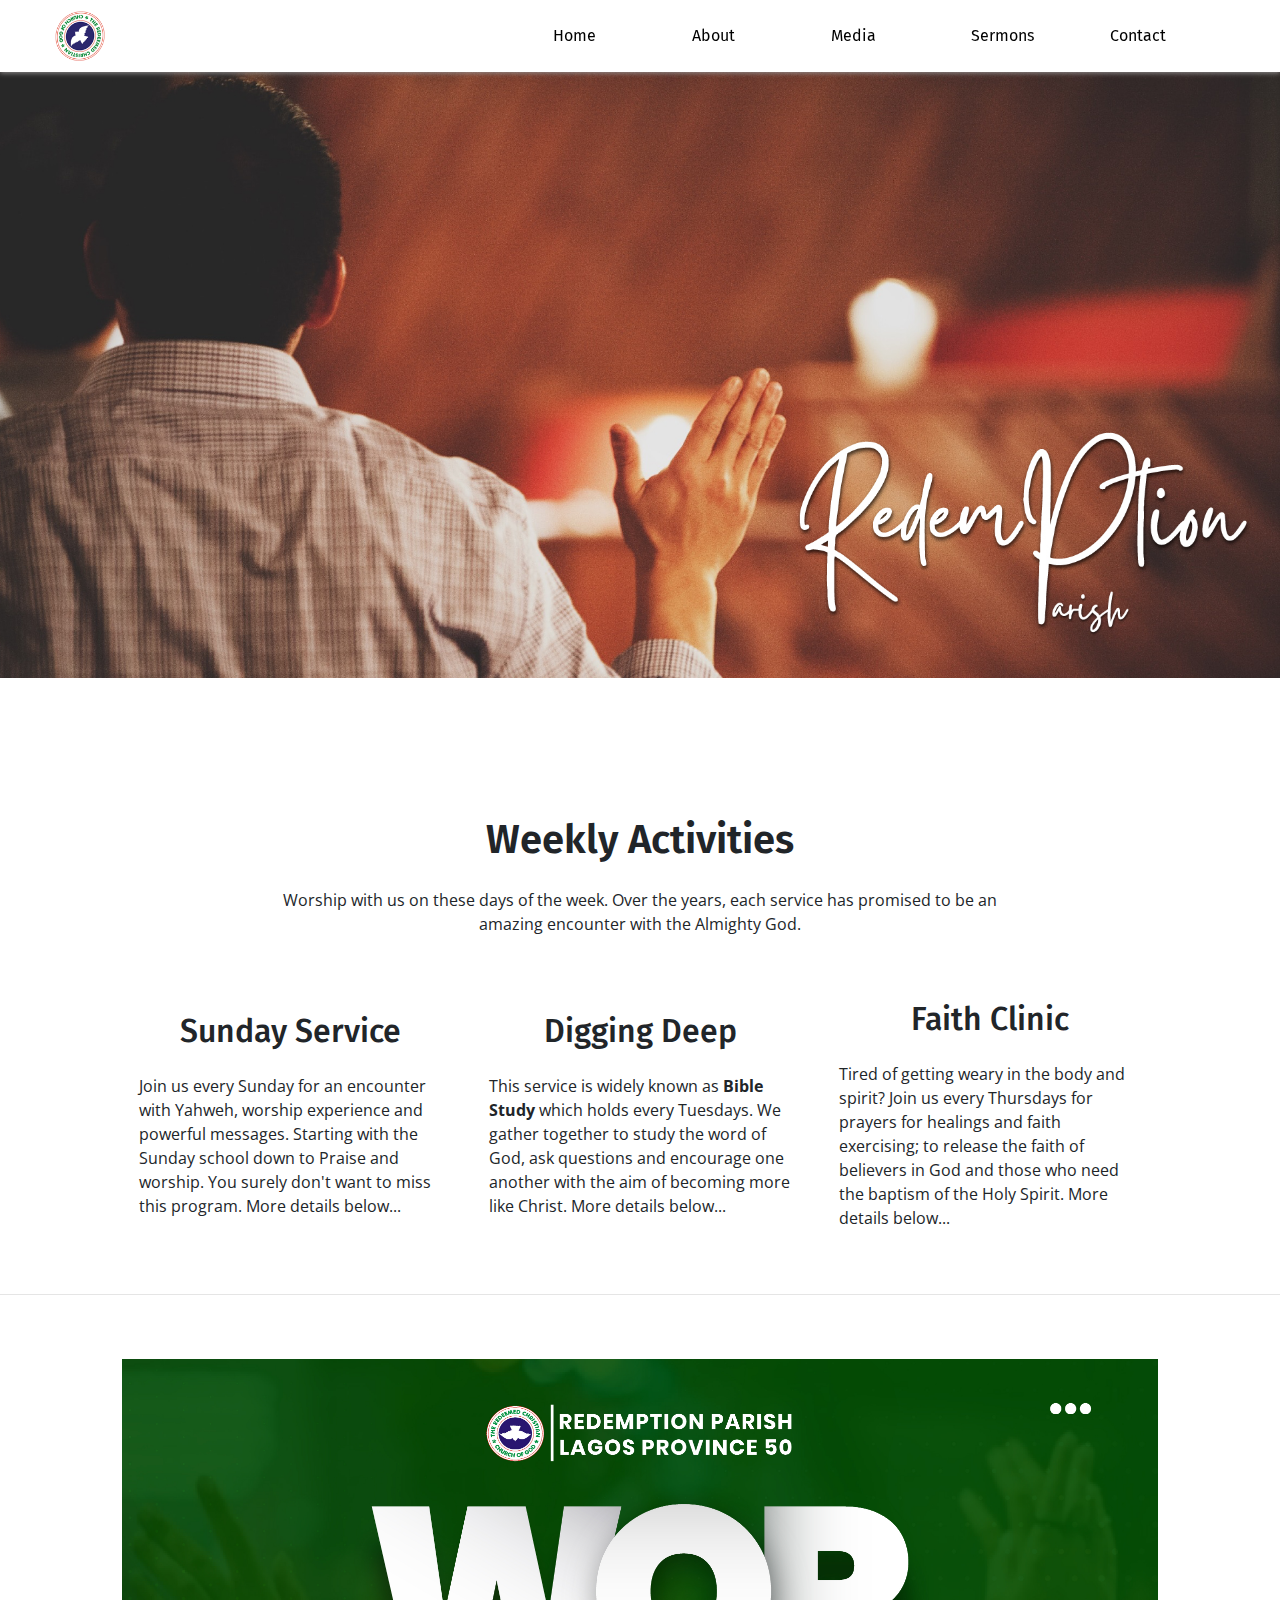
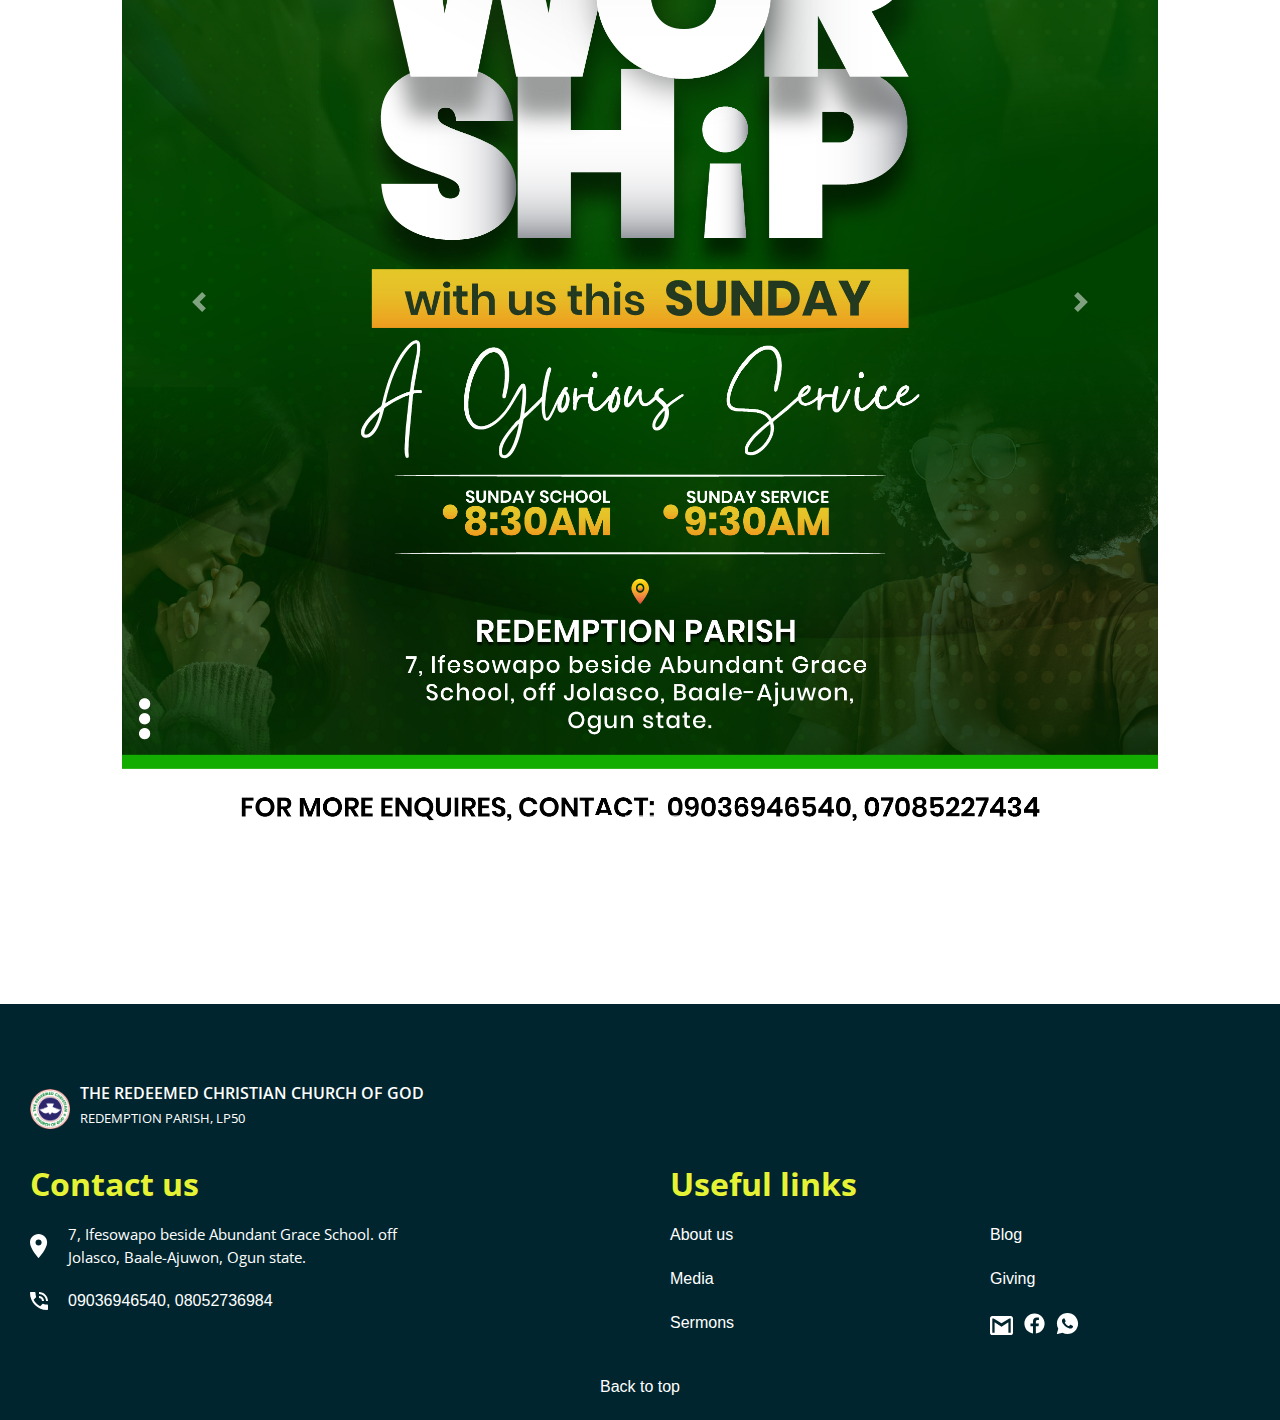
==== commit 3b0ff61b: "Update index.html" ====
--- a/index.html
+++ b/index.html
@@ -73,13 +73,13 @@
       </ol>
       <div class="carousel-inner">
         <div class="carousel-item active">
-          <img src="sundays-blur.jpg" class="d-block w-100" alt="...">
+          <img src="SUNDAYS.jpg" class="d-block w-100" alt="...">
         </div>
         <div class="carousel-item">
-          <img src="digging-deep-blur.jpg" class="d-block w-100" alt="...">
+          <img src="DIGGING-DEEP.jpg" class="d-block w-100" alt="...">
         </div>
         <div class="carousel-item">
-          <img src="thursday.jpg" class="d-block w-100" alt="...">
+          <img src="faith-clinic.jpg" class="d-block w-100" alt="...">
         </div>
       </div>
       <a class="carousel-control-prev" href="#carouselExampleIndicators" role="button" data-slide="prev">
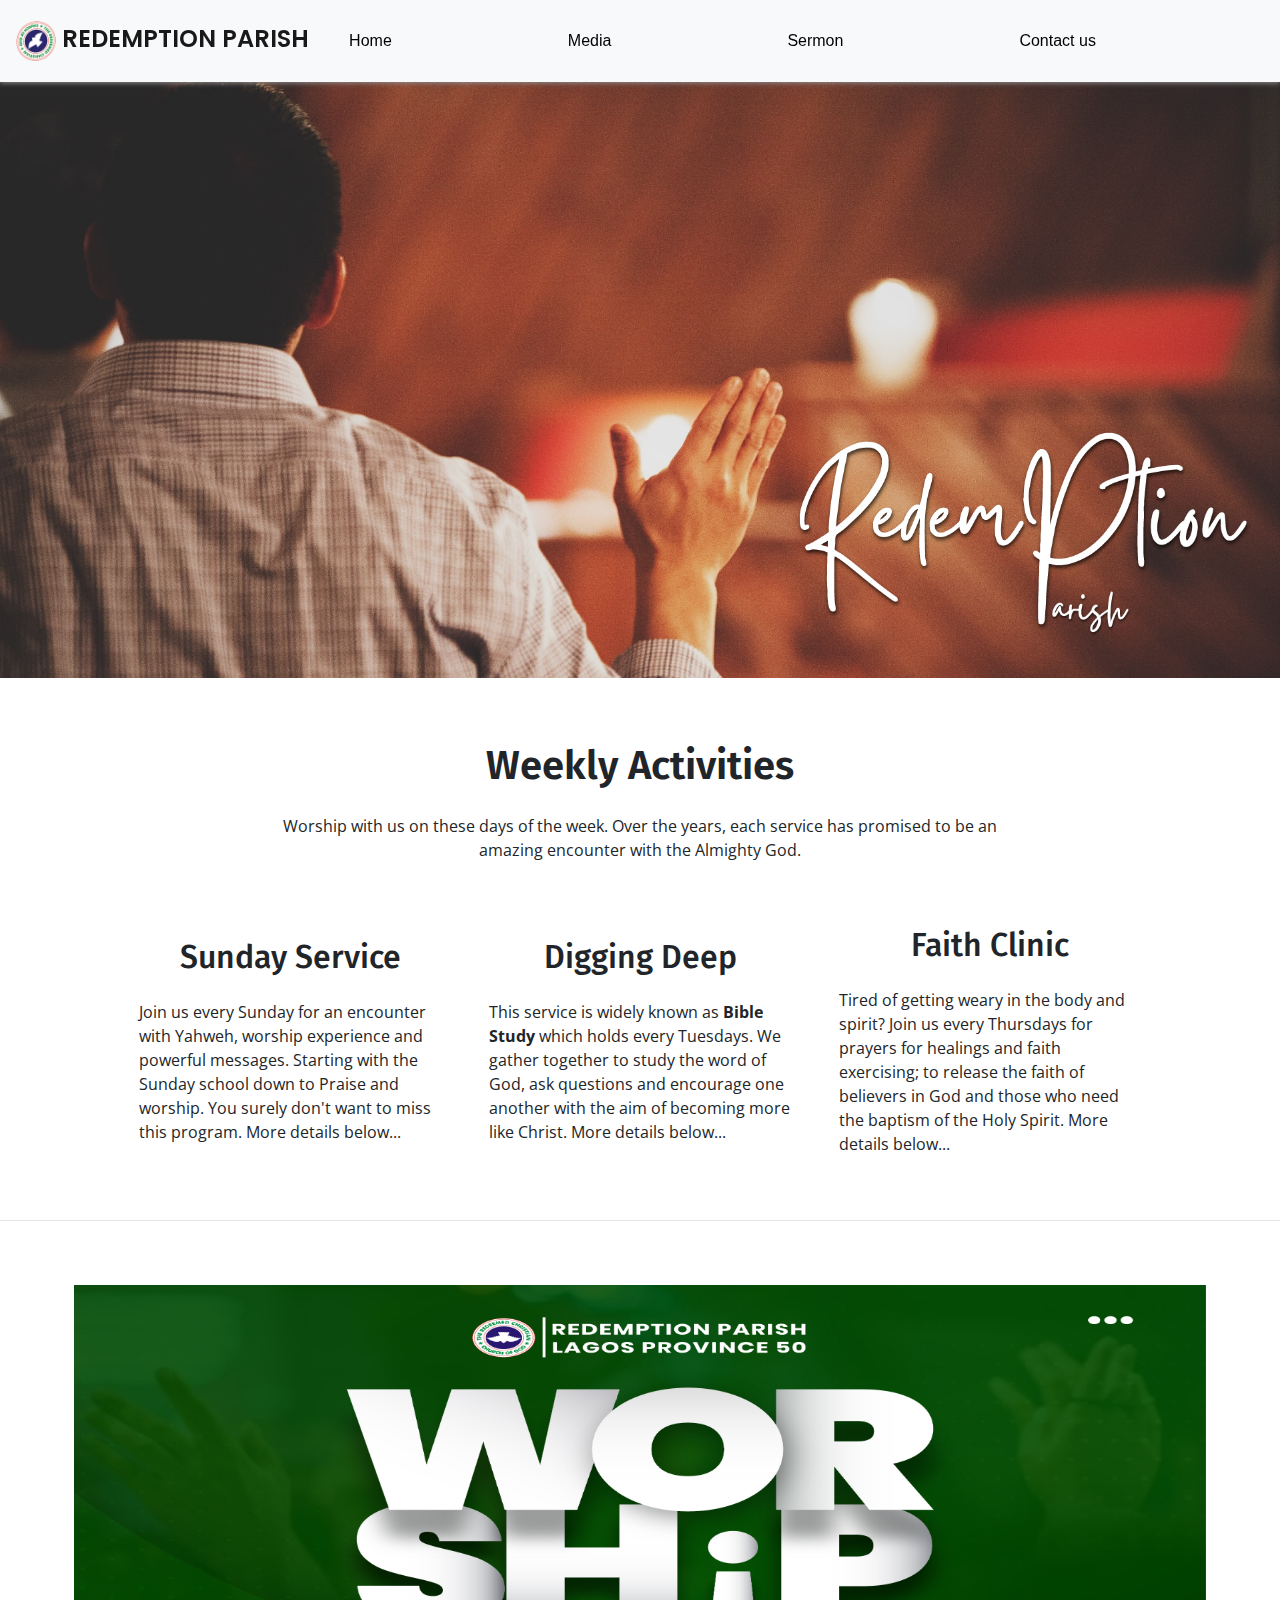
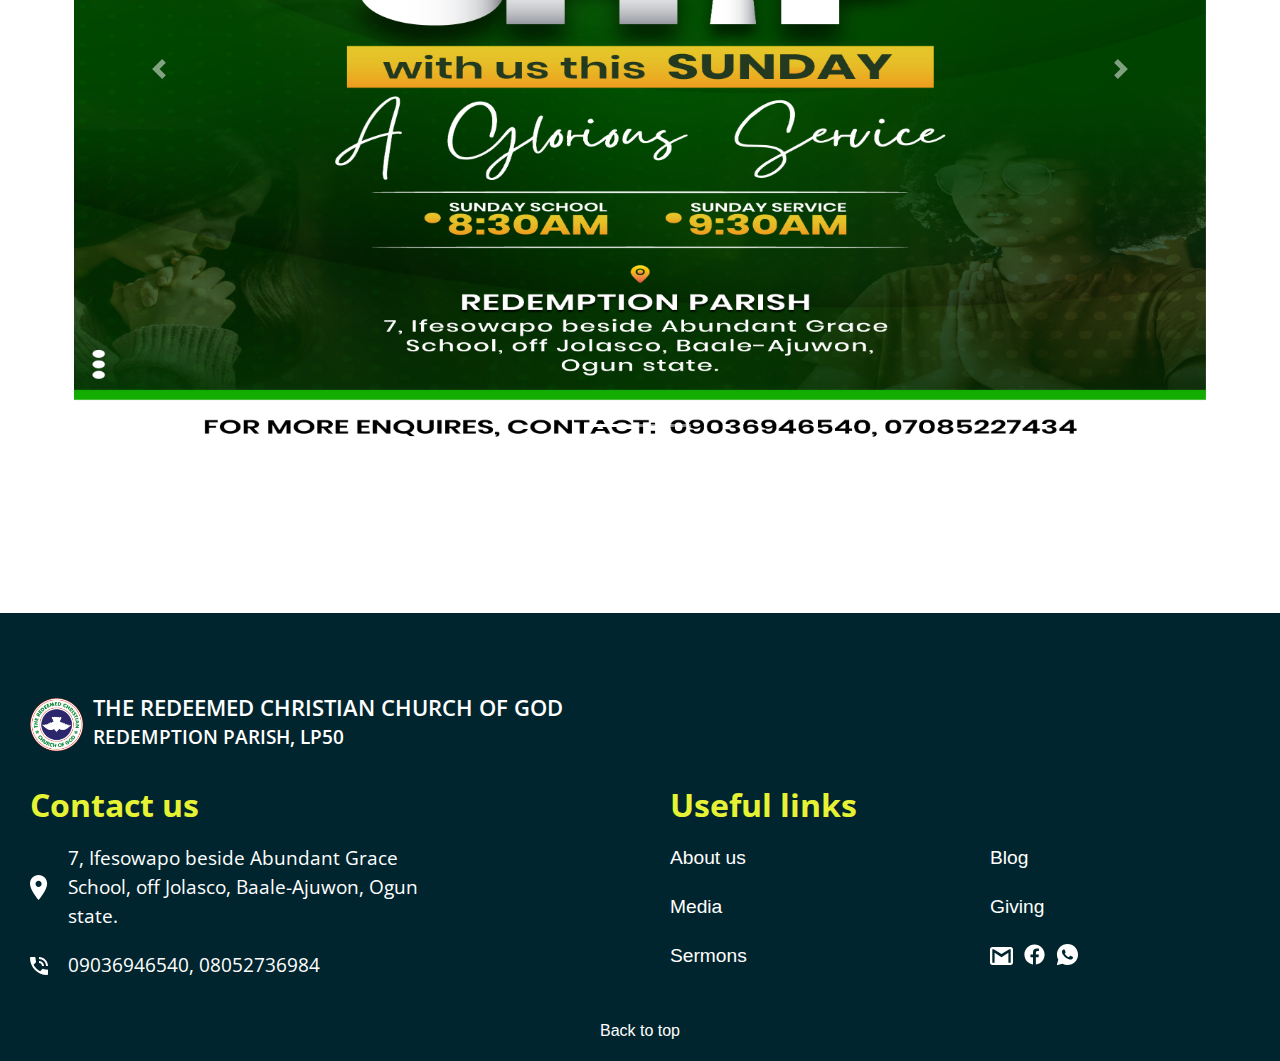
==== commit c5375be0: "Add files via upload" ====
--- a/index.html
+++ b/index.html
@@ -6,7 +6,7 @@
   <link rel="preconnect" href="https://fonts.googleapis.com">
   <link rel="preconnect" href="https://fonts.gstatic.com" crossorigin>
   <link href="https://fonts.googleapis.com/css2?family=Poppins:wght@400;500;600;700&display=swap" rel="stylesheet">
-  <link href="https://fonts.googleapis.com/css2?family=Open+Sans:wght@400;600;700&display=swap" rel="stylesheet">
+  <link href="https://fonts.googleapis.com/css2?family=Open+Sans:wght@400;500;600;700&display=swap" rel="stylesheet">
   <link href="https://fonts.googleapis.com/css2?family=Fira+Sans:wght@300;400;500;600;700&display=swap" rel="stylesheet">
   <link href="fav.png" rel="icon">
   <title>Redemption Parish, LP 50</title>  
@@ -15,30 +15,48 @@
 </head>
 <body>
 
-  <nav class="navbar fixed-top" style="background-color: #ffffff; box-shadow: 0px 1px 5px rgb(145, 142, 142);">
-    <div class="container-fluid">
-      <div class="top">
-        <div class="church-logo">
-          <a class="go-home" href="./index.html" title="">
-              <img src="RCCG-LOGO-GIF.gif" alt="" class="logo-gif">
-          </a>
-      </div>
-      <div class="lists">
-          <ul class="right">
-          <li><a href="index.html" title="">Home</a></li>
-          <li><a href="" title=""> About</a></li>
-          <li><a href="media.html" title=""> Media </a></li>
-          <li><a href="https://drive.google.com/drive/folders/1Dfc-is3Nto20MTYON0hCO2EboVR3-am9?usp=sharing" target="#_blank" title="">Sermons</a></li>
-          <li><a href="tel:09036946540" target="_blank">Contact</a></li>          
-          </ul>
-      </div>
-      </div>
+  <nav class="navbar fixed-top navbar-expand-lg navbar-light bg-light" style="box-shadow: 0px 1px 5px rgb(145, 142, 142); display: grid
+  ; grid-template-columns: 1fr 3fr; padding-left: 0px;">
+    <!-- Image and text -->
+    <nav class="navbar navbar-light bg-light">
+      <a class="navbar-brand" href="index.html">
+        <img src="RCCG-LOGO-GIF.gif" width="30" height="30" class="d-inline-block align-top" alt="">
+        REDEMPTION PARISH
+      </a>
+    </nav>
+    <button class="navbar-toggler" type="button" data-toggle="collapse" data-target="#navbarSupportedContent" aria-controls="navbarSupportedContent" aria-expanded="false" aria-label="Toggle navigation">
+      <span class="navbar-toggler-icon"></span>
+    </button>
+  
+    <div class="collapse navbar-collapse" id="navbarSupportedContent">
+      <ul class="navbar-nav mr-auto">
+        <li class="nav-item active">
+          <a class="nav-link" href="index.html">Home <span class="sr-only">(current)</span></a>
+        </li>
+        <li class="nav-item">
+          <a class="nav-link" href="media.html">Media</a>
+        </li>
+        <li class="nav-item">
+          <a class="nav-link" href="https://drive.google.com/drive/folders/1Dfc-is3Nto20MTYON0hCO2EboVR3-am9?usp=sharing" target="_blank">Sermon</a>
+        </li>
+        <li class="nav-item">
+          <a class="nav-link" href="tel:09036946540" target="_blank">Contact us</a>
+        </li>
+      </ul>
+      <!-- <form class="form-inline my-2 my-lg-0">
+        <input class="form-control mr-sm-2" type="search" placeholder="Search" aria-label="Search">
+        <button class="btn btn-outline-success my-2 my-sm-0" type="submit">Search</button>
+      </form> -->
     </div>
   </nav>
+
+
   <div class="up">
+    <img src="hands2.jpg" alt="">
   </div>
 
   <h1 class="week">Weekly Activities</h1>
+
   <p class="week-words">
       Worship with us on these days of the week. Over the years, each service has promised to be an amazing encounter with the Almighty God.
   </p>
@@ -49,11 +67,17 @@
         <p class="Sunday-txt">Join us every Sunday for an encounter with Yahweh, worship experience and powerful messages. Starting with the Sunday 
           school down to Praise and worship. You surely don't want to miss this program. More details below... </p>
       </div>
+
+
+
       <div class="Tuesday">
         <h2 class="Tuesday-service">Digging Deep</h2>
         <p class="Tuesday-txt">This service is widely known as <strong>Bible Study</strong> which holds every Tuesdays. We gather together to study 
         the word of God, ask questions and encourage one another with the aim of becoming more like Christ. More details below...</p>
       </div>
+
+      
+
       <div class="Thursday">
         <h2 class="Thursday-service">Faith Clinic</h2>
         <p class="Thursday-txt">Tired of getting weary in the body and spirit? Join us every Thursdays for prayers for healings and faith exercising; 
@@ -121,7 +145,7 @@
         <div class="address">
           <a href="https://www.google.ng/maps/place/RCCG+Redemption+Parish/@6.6908744,3.3454894,
           17z/data=!3m1!4b1!4m5!3m4!1s0x103b957b4a8e1783:0xe32b3f587433d71c!8m2!3d6.6908692!4d3.3476781" target="_blank">
-          7, Ifesowapo beside Abundant Grace School. off Jolasco, Baale-Ajuwon, Ogun state.</a>
+          7, Ifesowapo beside Abundant Grace School, off Jolasco, Baale-Ajuwon, Ogun state.</a>
           </div>
       </div>
       <div class="phone">
@@ -210,6 +234,7 @@
     <a href="#top">Back to top</a>
   </div>
 </footer>
+
 </html>
 
 
--- a/style.css
+++ b/style.css
@@ -11,12 +11,8 @@
     font-family: 'Poppins', sans-serif;
 }
 
-.up{
-    background-image: url(hands2.jpg);
-    background-repeat: no-repeat;
-    background-size: contain ;
+.up img{
     max-width: 100%;
-    height: 720px;
     position: relative;
     top: 4rem;    
 }
@@ -69,6 +65,33 @@
     width: 50px;
     margin-left: 1.5rem;
 }
+
+
+.mr-auto{
+    margin-left: auto!important;
+}
+
+
+.navbar-nav.mr-auto{
+    display: flex!important; 
+}
+
+a.navbar-brand{
+    font-size: 1.5rem;
+    font-family: 'Poppins';
+    font-weight: 600;
+}
+
+.navbar-brand img{
+    width: 40px;
+    height: 40px;
+}
+
+.nav-link{
+    margin-right: 10rem!important;
+    color: black!important;
+}
+
 
 .redeem{
     display: flex;
@@ -82,15 +105,17 @@
     
 }
 
-
-
 .carousel{
-    margin: 4rem 5% 10rem 5%;
+    margin: 4rem 3% 10rem 3%;
+}
+
+.carousel-inner img{
+    height: 48rem;
 }
 
 .week{
     font-family: 'Fira Sans';
-    margin: 6rem 0rem 0rem 0rem;
+    margin: 8rem 0rem 0rem 0rem;
     font-weight: 600;
     text-align: center;
 }
@@ -185,15 +210,36 @@
 
 /*CSS for media and the like html codes starts HERE!!!*/
 
+.media-car{
+    margin: 0% 0% 0% 0%;
+    position: relative;
+    bottom: 0.2rem;
+    height: 680px;
+}
+
+.media-inner img{
+    width: auto;
+    height: 42rem;
+}
+
+.d-block, .w-100{
+    max-width: 100%;
+}
+
 .vid{
-    margin: 10rem 0rem 6rem 0rem;
+    margin: 3rem 0rem 3rem 0rem;
     display: flex;
     flex-direction: column;
     text-align: center;
 }
 
 .video-check{
-    margin-bottom: 3rem;
+    margin-bottom: 1rem;
+}
+
+.fb-vid iframe{
+    width: 80%;
+    height: 30rem;
 }
 
 audio{
@@ -217,7 +263,7 @@
 
 footer{
     background-color: #00252E;
-    height: 26rem;
+    height: 28rem;
 }
 
 .empty{
@@ -233,8 +279,8 @@
 }
 
 .log-par img{
-    width: 40px;
-    height: 40px;
+    width: 53px;
+    height: 53px;
     margin-right: 10px;
 }
 
@@ -245,12 +291,14 @@
 
 .rccg{
     font-weight: 600;
-    font-size: 1rem;
+    font-size: 1.4rem;
+    margin-top: 0.15rem;
+    margin-bottom: 0.15rem;
 }
 
 .parish{
-    font-weight: 400;
-    font-size: 0.8rem;
+    font-weight: 600;
+    font-size: 1.2rem;
 }
 
 .contact-us a{
@@ -290,7 +338,13 @@
     width: 60%;
     font-family: 'Open Sans';
     font-weight: 400;
-    font-size: 0.95rem;
+    font-size: 1.2rem;
+}
+
+.call{
+    font-family: 'Open Sans';
+    font-weight: 400;
+    font-size: 1.2rem;
 }
 
 .media-contact{
@@ -328,6 +382,7 @@
 .pic-vid, .blog, .Sermons, .About, .giving{
     margin: 20px 0px 0px 30px;
     color: white;
+    font-size: 1.2rem;
    
 }
 
@@ -350,14 +405,15 @@
 @media screen and (min-width: 1441px){
 
     .up{
-        
-        background-image: url(hands2.jpg);
-        background-repeat: no-repeat;
-        background-size: contain ;
         height: 1280px;
         position: relative;
-        top: 4rem;
-    }
+        top: 2rem;
+    }
+
+    .up img{
+        width: 100%;
+    }
+
 
     .top{
         display: grid;
@@ -385,6 +441,10 @@
 
     .carousel{
         margin: 8rem 0% 7rem 0%;
+    }
+
+    .carousel-inner img{
+        height: 1640px;
     }
 
     .week{
@@ -442,9 +502,30 @@
 
     /*CSS for media and the like html codes starts HERE!!!*/
 
-        .media-carousel{
+        a.navbar-brand{
+            font-family: 'Open Sans';
+            font-weight: 600;
+            font-size: 2.5rem;
+        }
+
+        .navbar-brand img{
+            width: 60px;
+            height: 60px;
+        }
+
+        .nav-link{
+            font-size: 1.6rem;
+        }
+
+        .media-car{
             position: relative;
-            bottom: 0.2rem;
+            bottom: 4rem;
+            width: auto;
+            height: 1280px;
+        }
+
+        .media-inner img{
+            height: 1280px;
         }
 
         .vid{
@@ -458,9 +539,9 @@
             margin-bottom: 1rem;
         }
 
-        iframe{
+        .fb-vid iframe{
             max-width: 90%;
-            height: 26rem;
+            height: 54rem;
         }
 
         audio{
@@ -629,20 +710,33 @@
 @media screen and (max-width: 1024px){
 
     .up{
-        /* background-image: url(hands.jpg); */
-        background-image: url(hands2.jpg);
-        background-repeat: no-repeat;
-        background-size: contain ;
-        max-width: 100%;
-        height: 512px;
+        max-width: 1024px;
+        height: 612px;
+        
+    }
+
+    .up img{
         position: relative;
-        top: 4rem;
-    }
-
+        top: 4.5rem;
+        width: 1024px;
+    }
+
+
+    a.navbar-brand{
+        font-family: 'Open Sans';
+        font-weight: 700;
+        font-size: 1.3rem;
+    }
+
+    a.nav-link{
+        font-size: 1rem;
+        margin-right: 4rem!important;
+        color: black!important;
+    }
 
     .top{
         display: grid;
-        grid-template-columns: 0.5fr 2fr;
+        grid-template-columns: 1.5fr 2fr;
         align-items: center;
         justify-content: center;
         width: 100%;
@@ -673,15 +767,15 @@
         margin: 6rem 0rem 0rem 0rem;
         font-weight: 600;
         text-align: center;
-        font-size: 1.5rem;
+        font-size: 2.8rem;
     }
 
     .week-words{
         font-family: 'Open Sans';
         font-weight: 400;
-        font-size: 0.9rem;
-        text-align: center;
-        margin: 0.6rem 8% 1rem 8%;
+        font-size: 1rem;
+        text-align: center;
+        margin: 0.6rem 11% 1rem 11%;
     }
 
 
@@ -714,7 +808,7 @@
     .Sunday-service, .Tuesday-service, .Thursday-service{
         font-family: 'Fira Sans';
         margin: 2rem 0rem 1rem 0rem;
-        font-size: 1.2rem;
+        font-size: 1.8rem;
     }
 
     .Sunday-txt, .Tuesday-txt, .Thursday-txt{
@@ -722,7 +816,7 @@
         font-weight: 400;
         margin: 0rem 0.7rem 1.5rem 0.7rem;
         text-align: center;
-        font-size: 0.9rem;
+        font-size: 1rem;
     }    
     
 
@@ -765,28 +859,76 @@
         }
 
         /*CSS for media and the like html codes stops HERE!!!*/
-
+    
+        .log-par img{
+            width: 42px;
+            height: 42px;
+            margin-right: 8px;
+        }
+        
+        .church-name{
+            font-family: 'Open Sans';
+            color: white;
+        }
+        
+        .rccg{
+            font-weight: 600;
+            font-size: 1.1rem;
+            margin-bottom: 0.2rem;
+        }
+        
+        .parish{
+            font-weight: 600;
+            font-size: 0.9rem;
+            margin-bottom: 0rem;
+        }
 }
 
 @media screen and (max-width: 768px){
 
     .up{
-        /* background-image: url(hands.jpg); */
-        background-image: url(hands2.jpg);
-        background-repeat: no-repeat;
-        background-size: contain ;
-        max-width: 100%;
-        height: 384px;
-        position: relative;
-        top: 3.8rem;        
-    }
-
+        height: 26rem;
+    }
+
+    .up img{
+        height: 26rem;
+        margin-top: -4rem;   
+    }
+
+    .container-fluid{
+        width: 375px;
+        padding-left: 0px;
+        padding-right: 0px;
+    }
+    
     .top{
         display: grid;
         grid-template-columns: 0.5fr 2fr;
         align-items: center;
         justify-content: center;
         width: 100%;
+    }
+
+    img.logo-gif{
+        width: 35px;
+        margin-left: 0rem;
+    }
+
+    a.navbar-brand{
+        font-family: 'Open Sans';
+        font-weight: 700;
+        font-size: 1.3rem;
+    }
+
+    a.nav-link{
+        padding-left: 16px!important;
+        color: black!important;
+    }
+
+    button.navbar-toggler{
+        padding: 0 0 0 0;
+        width: 50px;
+        margin-left: 4rem;
     }
 
     .right{
@@ -797,37 +939,39 @@
         align-items: center;
         text-align: center;
         margin-top: 0.8rem;
-        font-size: 0.9rem;    
-    }
-    
-    img.logo-gif{
-        width: 34px;
-        margin-left: 0rem;
+        font-size: 0.8rem;    
     }
 
     .carousel{
-        margin: 2rem 0% 3rem 0%;
+        margin: 3.5rem 0% 3rem 0%;
+
+    }
+
+    .carousel-inner img{
+        width: 768px;
+        height: 580px;
     }
 
     .week{
         font-family: 'Fira Sans';
-        margin: 6rem 0rem 0rem 0rem;
+        margin: 8rem 0rem 0rem 0rem;
         font-weight: 600;
         text-align: center;
-        font-size: 1.5rem;
+        font-size: 2.6rem;
     }
 
     .week-words{
         font-family: 'Open Sans';
         font-weight: 400;
-        font-size: 0.8rem;
-        text-align: center;
-        margin: 0.6rem 8% 1rem 8%;
+        font-size: 1.3rem;
+        text-align: center;
+        margin: 0.6rem 10% 2rem 10%;
     }
 
 
     .weekly{
         display: flex;
+        flex-direction: column;
         margin: 0.6rem 2% 2rem 2%;
     }
 
@@ -836,10 +980,12 @@
         justify-content: center;
         align-items: center;
         text-align: center;
-        border: 0px solid black;
-        margin-right: 0.8rem;
+        background-color: #F5F7FA;
+        margin: 0rem 10% 2rem 10%;
+        /* border: 0px solid black;
+        margin-right: 0.5rem;
         border-radius: 0.5rem;
-        box-shadow: 0px 3px 5px rgb(95, 92, 92);
+        box-shadow: 0px 3px 5px rgb(95, 92, 92); */
     }
 
     .Thursday{
@@ -847,23 +993,25 @@
         justify-content: center;
         align-items: center;
         text-align: center;
-        border: 0px solid black;
+        background-color: #F5F7FA;
+        margin: 0rem 10% 3% 10%;
+        /* border: 0px solid black;
         border-radius: 0.5rem;
-        box-shadow: 0px 3px 5px rgb(95, 92, 92);
+        box-shadow: 0px 3px 5px rgb(95, 92, 92); */
     }
 
     .Sunday-service, .Tuesday-service, .Thursday-service{
         font-family: 'Fira Sans';
-        margin: 2rem 0rem 1rem 0rem;
-        font-size: 1.2rem;
+        margin: 4rem 0rem 2.5rem 0rem;
+        font-size: 2.6rem;
     }
 
     .Sunday-txt, .Tuesday-txt, .Thursday-txt{
         font-family: 'Open Sans';
         font-weight: 400;
-        margin: 0rem 0.7rem 2rem 0.7rem;
-        text-align: center;
-        font-size: 0.8rem;
+        margin: 0rem 4rem 4rem 4rem;
+        text-align: center;
+        font-size: 1.5rem;
     }    
     
     .Sunday:hover, .Tuesday:hover, .Thursday:hover{
@@ -876,13 +1024,24 @@
 
     /*CSS for media and the like html codes starts HERE!!!*/
 
-        .media-carousel{
+        .navbar{
+            display: grid;
+            grid-template-columns: 3fr 1fr!important;
+        }
+
+        .media-car{
             position: relative;
             bottom: 0.2rem;
+            width: auto;
+            height: 425px;
+        }
+
+        .media-inner img{
+            height: 425px;
         }
 
         .vid{
-            margin: 5rem 0rem 3rem 0rem;
+            margin: 3rem 0rem 3rem 0rem;
             display: flex;
             flex-direction: column;
             text-align: center;
@@ -892,8 +1051,8 @@
             margin-bottom: 1rem;
         }
 
-        iframe{
-            max-width: 80%;
+        .fb-vid iframe{
+            width: 80%;
             height: 16rem;
         }
 
@@ -908,27 +1067,170 @@
 
         .d-ser, .d-vid{
             text-decoration: none;
+            font-size: 1rem;
+            font-weight: 500;
+        }
+
+        /*CSS for media and the like html codes stops HERE!!!*/
+    
+        footer{
+            background-color: #00252E;
+            height: 35rem;
+        }
+    
+        .empty{
+            background-color: #00252E;
+            height: 2rem;
+        }
+            
+        .ill img{
+            width: 100%;
+            position: relative;
+        
+        }
+        
+        .church-name-logo{
+            display: flex;
+            /* align-items: center;
+            justify-content: center; */
+            margin: 16px 5% 0px 5%;
+        }
+        
+        .log-par img{
+            width: 46px;
+            height: 46px;
+            margin-right: 8px;
+        }
+        
+        .church-name{
+            font-family: 'Open Sans';
+            color: white;
+        }
+        
+        .rccg{
+            font-weight: 600;
+            font-size: 1.3rem;
+            margin-bottom: 0.2rem;
+        }
+        
+        .parish{
+            font-weight: 600;
+            font-size: 1.1rem;
+            margin-bottom: 0rem;
+        }
+        
+        .contact-useful{
+            display: flex;
+            flex-direction: column;
+            align-items: center;
+            margin: 16px 5% 0px 5%;
+            
+        }
+        
+    
+        
+        .contact{
+            font-family: 'Open Sans';
+            font-weight: 600;
+            font-size: 1.6rem;
+            color: rgb(230, 243, 53);
+            margin: 4% 0px 0px 1%;
+        }
+        
+        .links{
+            font-family: 'Open Sans';
+            font-weight: 600;
+            font-size: 1.6rem;
+            color: rgb(230, 243, 53);
+            margin: 5% 0px 0px 3%;
+        }
+    
+        .location, .phone{
+            margin: 10px 0px 0px 1%;
+            color: white;
+            display: flex;
+            align-items: center;
+        }
+    
+        .call{
+            font-family: 'Open Sans';
             font-size: 1.1rem;
             font-weight: 500;
         }
-
-        /*CSS for media and the like html codes stops HERE!!!*/
-
-        footer{
-            background-color: #00252E;
-            height: 27.5rem;
-        }
-
+        
+        .loc img, .fone img{
+            margin-right: 10px;
+            width: 14px;
+        }
+        
+        .address{
+            width: 80%;
+            font-family: 'Open Sans';
+            font-weight: 500;
+            font-size: 1.1rem;
+        }
+        
+        .media-contact{
+            display: flex;
+            margin: 20px 0px 0px 10px;
+            
+        }
+    
+        .Useful-links{
+            margin: 0rem 0% 0rem 0%;
+            width: 720px;
+        }
+    
+        
+        .e-mail, .facebook, .whatsapp{
+            margin: 0px 10px 0px 10px;
+        }
+        
+        .gmail img{
+            width: 18px;
+            margin-top: 3px;
+        }
+        
+        .fb img, .whatsapp img{
+            width: 18px;
+        }
+        
+        .use-col{
+            display: grid;
+            grid-template-columns: 1fr 1fr;
+    }
+        
+        .pic-vid, .blog, .Sermons, .About, .giving{
+            font-family: 'Open Sans';
+            margin: 20px 0px 0px 20px;
+            color: white;
+            font-size: 1.1rem;
+            font-weight: 500;
+            
+        }
+        
+        
+        
+        
+        .back-to-top{
+            display: flex;
+            justify-content: center;
+            margin-top: 30px;
+            font-weight: 500;
+            font-size: 1.1rem;
+        }
+    
 }
 
 @media screen and (max-width: 425px){
 
     .up{
-        background-image: url(hands425.jpg);
-        background-repeat: no-repeat;
-        background-size: cover;
-        height: 11.25rem;
-        margin-top: -0.4rem;   
+        height: 26rem;
+    }
+
+    .up img{
+        height: 26rem;
+        margin-top: -1rem;   
     }
 
     .container-fluid{
@@ -946,8 +1248,25 @@
     }
 
     img.logo-gif{
-        width: 29px;
+        width: 35px;
         margin-left: 0rem;
+    }
+
+    a.navbar-brand{
+        font-family: 'Open Sans';
+        font-weight: 700;
+        font-size: 1.3rem;
+    }
+
+    a.nav-link{
+        padding-left: 16px!important;
+        color: black!important;
+    }
+
+    button.navbar-toggler{
+        padding: 0 0 0 0;
+        width: 50px;
+        margin-left: 4rem;
     }
 
     .right{
@@ -963,27 +1282,34 @@
 
     .carousel{
         margin: 2rem 0% 3rem 0%;
+
+    }
+
+    .carousel-inner img{
+        width: 425px;
+        height: 425px;
     }
 
     .week{
         font-family: 'Fira Sans';
-        margin: 6rem 0rem 0rem 0rem;
+        margin: 7rem 0rem 0rem 0rem;
         font-weight: 600;
         text-align: center;
-        font-size: 1.5rem;
+        font-size: 2.4rem;
     }
 
     .week-words{
         font-family: 'Open Sans';
         font-weight: 400;
-        font-size: 0.6rem;
-        text-align: center;
-        margin: 0.6rem 8% 1rem 8%;
+        font-size: 1.1rem;
+        text-align: center;
+        margin: 0.6rem 8% 2rem 8%;
     }
 
 
     .weekly{
         display: flex;
+        flex-direction: column;
         margin: 0.6rem 2% 2rem 2%;
     }
 
@@ -992,10 +1318,12 @@
         justify-content: center;
         align-items: center;
         text-align: center;
-        border: 0px solid black;
+        background-color: #F5F7FA;
+        margin: 0rem 5% 2rem 5%;
+        /* border: 0px solid black;
         margin-right: 0.5rem;
         border-radius: 0.5rem;
-        box-shadow: 0px 3px 5px rgb(95, 92, 92);
+        box-shadow: 0px 3px 5px rgb(95, 92, 92); */
     }
 
     .Thursday{
@@ -1003,23 +1331,25 @@
         justify-content: center;
         align-items: center;
         text-align: center;
-        border: 0px solid black;
+        background-color: #F5F7FA;
+        margin: 0rem 5% 0% 5%;
+        /* border: 0px solid black;
         border-radius: 0.5rem;
-        box-shadow: 0px 3px 5px rgb(95, 92, 92);
+        box-shadow: 0px 3px 5px rgb(95, 92, 92); */
     }
 
     .Sunday-service, .Tuesday-service, .Thursday-service{
         font-family: 'Fira Sans';
-        margin: 1rem 0rem 0.6rem 0rem;
-        font-size: 1rem;
+        margin: 3rem 0rem 2rem 0rem;
+        font-size: 2rem;
     }
 
     .Sunday-txt, .Tuesday-txt, .Thursday-txt{
         font-family: 'Open Sans';
         font-weight: 400;
-        margin: 0rem 0.6rem 0.8rem 0.6rem;
-        text-align: center;
-        font-size: 0.5rem;
+        margin: 0rem 3rem 3rem 3rem;
+        text-align: center;
+        font-size: 1.1rem;
     }    
     
     .Sunday:hover, .Tuesday:hover, .Thursday:hover{
@@ -1032,9 +1362,20 @@
 
     /*CSS for media and the like html codes starts HERE!!!*/
 
-        .media-carousel{
+        .navbar{
+            display: grid;
+            grid-template-columns: 3fr 1fr!important;
+        }
+
+        .media-car{
             position: relative;
             bottom: 0.2rem;
+            width: auto;
+            height: 425px;
+        }
+
+        .media-inner img{
+            height: 425px;
         }
 
         .vid{
@@ -1048,8 +1389,8 @@
             margin-bottom: 1rem;
         }
 
-        iframe{
-            max-width: 80%;
+        .fb-vid iframe{
+            width: 80%;
             height: 9rem;
         }
 
@@ -1072,7 +1413,7 @@
     
         footer{
             background-color: #00252E;
-            height: 26.5rem;
+            height: 32rem;
         }
     
         .empty{
@@ -1094,8 +1435,8 @@
         }
         
         .log-par img{
-            width: 30px;
-            height: 30px;
+            width: 42px;
+            height: 42px;
             margin-right: 8px;
         }
         
@@ -1106,14 +1447,14 @@
         
         .rccg{
             font-weight: 600;
-            font-size: 0.7rem;
-            margin-bottom: 0;
+            font-size: 0.9rem;
+            margin-bottom: 0.2rem;
         }
         
         .parish{
-            font-weight: 400;
-            font-size: 0.6rem;
-            margin-bottom: 0;
+            font-weight: 500;
+            font-size: 0.8rem;
+            margin-bottom: 0rem;
         }
         
         .contact-useful{
@@ -1128,28 +1469,30 @@
         .contact{
             font-family: 'Open Sans';
             font-weight: 600;
-            font-size: 1rem;
+            font-size: 1.4rem;
             color: rgb(230, 243, 53);
-            margin: 8% 0px 0px 5%;
+            margin: 8% 0px 0px 0%;
         }
         
         .links{
             font-family: 'Open Sans';
             font-weight: 600;
-            font-size: 1rem;
+            font-size: 1.4rem;
             color: rgb(230, 243, 53);
             margin: 5% 0px 0px 5%;
         }
     
         .location, .phone{
-            margin: 10px 0px 0px 20px;
+            margin: 10px 0px 0px 0px;
             color: white;
             display: flex;
             align-items: center;
         }
     
         .call{
-            font-size: 0.7rem;
+            font-family: 'Open Sans';
+            font-size: 0.9rem;
+            font-weight: 500;
         }
         
         .loc img, .fone img{
@@ -1160,13 +1503,13 @@
         .address{
             width: 80%;
             font-family: 'Open Sans';
-            font-weight: 400;
-            font-size: 0.7rem;
+            font-weight: 500;
+            font-size: 0.9rem;
         }
         
         .media-contact{
             display: flex;
-            margin: 20px 0px 0px 10px;
+            margin: 20px 0px 0px 20px;
             
         }
     
@@ -1195,9 +1538,11 @@
     }
         
         .pic-vid, .blog, .Sermons, .About, .giving{
+            font-family: 'Open Sans';
             margin: 20px 0px 0px 20px;
             color: white;
-            font-size: 0.7rem;
+            font-size: 0.9rem;
+            font-weight: 500;
            
         }
         
@@ -1208,24 +1553,47 @@
             display: flex;
             justify-content: center;
             margin-top: 30px;
+            font-weight: 500;
         }
 
 }
 
 @media screen and (max-width: 375px){
+
     .up{
-        background-image: url(hands375.jpg);
-        background-repeat: no-repeat;
-        background-size: cover;
-        height: 11.25rem;
-        margin-top: -0.4rem;   
+        height: 25rem;
+        margin-bottom: 4rem;
+    }
+
+    .up img{
+        max-width: 100%;
+        height: 25rem;
+        margin-top: 0rem;   
     }
 
     .container-fluid{
         width: 375px;
-        padding-left: 0px;
-        padding-right: 0px;
-    }
+        
+    }
+
+    a.navbar-brand{
+        font-family: 'Open Sans';
+        font-weight: 600;
+    }
+
+    a.nav-link{
+        padding-left: 16px!important;
+        color: black!important;
+    }
+
+    button.navbar-toggler{
+        margin-left: 1rem;
+    }
+
+    /* .navbar{
+        padding-left: 0px!important;
+        padding-right: 16px;
+    } */
     
     .top{
         display: grid;
@@ -1280,25 +1648,31 @@
         margin: 2rem 0% 3rem 0%;
     }
 
+    .carousel-inner img{
+        width: 375px;
+        height: 375px;
+    }
+
     .week{
         font-family: 'Fira Sans';
-        margin: 6rem 0rem 0rem 0rem;
+        margin: 8rem 0rem 0rem 0rem;
         font-weight: 600;
         text-align: center;
-        font-size: 1.5rem;
+        font-size: 2rem;
     }
 
     .week-words{
         font-family: 'Open Sans';
         font-weight: 400;
-        font-size: 0.6rem;
-        text-align: center;
-        margin: 0.6rem 8% 1rem 8%;
+        font-size: 1.0rem;
+        text-align: center;
+        margin: 0.6rem 8% 2rem 8%;
     }
 
 
     .weekly{
         display: flex;
+        flex-direction: column;
         margin: 0.6rem 2% 2rem 2%;
     }
 
@@ -1307,10 +1681,12 @@
         justify-content: center;
         align-items: center;
         text-align: center;
-        border: 0px solid black;
+        background-color: #F5F7FA;
+        margin: 0rem 5% 2rem 5%;
+        /* border: 0px solid black;
         margin-right: 0.5rem;
-        border-radius: 0.5rem;
-        box-shadow: 0px 3px 5px rgb(95, 92, 92);
+        border-radius: 1rem;
+        box-shadow: 0px 3px 5px rgb(95, 92, 92); */
     }
 
     .Thursday{
@@ -1318,38 +1694,52 @@
         justify-content: center;
         align-items: center;
         text-align: center;
-        border: 0px solid black;
-        border-radius: 0.5rem;
-        box-shadow: 0px 3px 5px rgb(95, 92, 92);
+        background-color: #F5F7FA;
+        margin: 0rem 5% 0% 5%;
+        /* border: 0px solid black;
+        border-radius: 1rem;
+        box-shadow: 0px 3px 5px rgb(95, 92, 92); */
     }
 
     .Sunday-service, .Tuesday-service, .Thursday-service{
         font-family: 'Fira Sans';
-        margin: 1rem 0rem 0.6rem 0rem;
-        font-size: 0.9rem;
+        margin: 3rem 0rem 1.5rem 0rem;
+        font-size: 1.8rem;
+        font-weight: 600;
     }
 
     .Sunday-txt, .Tuesday-txt, .Thursday-txt{
         font-family: 'Open Sans';
         font-weight: 400;
-        margin: 0rem 0.6rem 0.8rem 0.6rem;
-        text-align: center;
-        font-size: 0.4rem;
+        margin: 0rem 2.5rem 3rem 2.5rem;
+        text-align: center;
+        font-size: 1rem;
     }    
     
-    .Sunday:hover, .Tuesday:hover, .Thursday:hover{
+    /* .Sunday:hover, .Tuesday:hover, .Thursday:hover{
         -webkit-box-shadow:rgba(0,0,0,0.8) 0px 2px 5px, inset rgba(0,0,0,0.15) 0px -5px 10px;
         -moz-box-shadow:rgba(0,0,0,0.8) 0px 2px 5px, inset rgba(0,0,0,0.15) 0px -5px 10px;
         -o-box-shadow:rgba(0,0,0,0.8) 0px 2px 5px, inset rgba(0,0,0,0.15) 0px -5px 10px;
         box-shadow:rgba(0,0,0,0.8) 0px 2px 5px, inset rgba(0,0,0,0.15) 0px -5px 10px;
         transform: scale(1.03);
-    }
+    } */
 
     /*CSS for media and the like html codes starts HERE!!!*/
 
-        .media-carousel{
+        .navbar{
+            display: grid;
+            grid-template-columns: 3fr 1fr!important;
+        }
+
+        .media-car{
             position: relative;
             bottom: 0.2rem;
+            width: auto;
+            height: 375px;
+        }
+
+        .media-inner img{
+            height: 375px;
         }
 
         .vid{
@@ -1363,10 +1753,11 @@
             margin-bottom: 1rem;
         }
 
-        iframe{
-            max-width: 80%;
+        .fb-vid iframe{
+            width: 80%;
             height: 7rem;
         }
+
         audio{
             width: 80%;
         }
@@ -1387,7 +1778,7 @@
 
     footer{
         background-color: #00252E;
-        height: 26.5rem;
+        height: 31rem;
     }
 
     .empty{
@@ -1409,8 +1800,8 @@
     }
     
     .log-par img{
-        width: 30px;
-        height: 30px;
+        width: 42px;
+        height: 42px;
         margin-right: 8px;
     }
     
@@ -1421,16 +1812,16 @@
     
     .rccg{
         font-weight: 600;
-        font-size: 0.7rem;
+        font-size: 0.82rem;
+        margin-bottom: 0.1rem;
+    }
+    
+    .parish{
+        font-weight: 600;
+        font-size: 0.8rem;
         margin-bottom: 0;
     }
     
-    .parish{
-        font-weight: 400;
-        font-size: 0.6rem;
-        margin-bottom: 0;
-    }
-    
     .contact-useful{
         display: flex;
         flex-direction: column;
@@ -1443,28 +1834,31 @@
     .contact{
         font-family: 'Open Sans';
         font-weight: 600;
-        font-size: 1rem;
+        font-size: 1.2rem;
         color: rgb(230, 243, 53);
-        margin: 8% 0px 0px 5%;
+        margin: 8% 0px 0px 0%;
     }
     
     .links{
         font-family: 'Open Sans';
         font-weight: 600;
-        font-size: 1rem;
+        font-size: 1.2rem;
         color: rgb(230, 243, 53);
         margin: 5% 0px 0px 5%;
     }
 
     .location, .phone{
-        margin: 10px 0px 0px 20px;
+        margin: 10px 0px 0px 0px;
         color: white;
         display: flex;
         align-items: center;
     }
 
+    
+
     .call{
-        font-size: 0.7rem;
+        font-size: 0.9rem;
+        font-weight: 500;
     }
     
     .loc img, .fone img{
@@ -1473,10 +1867,10 @@
     }
     
     .address{
-        width: 80%;
-        font-family: 'Open Sans';
-        font-weight: 400;
-        font-size: 0.7rem;
+        width: 90%;
+        font-family: 'Open Sans';
+        font-weight: 500;
+        font-size: 0.85rem;
     }
     
     .media-contact{
@@ -1486,7 +1880,7 @@
     }
 
     .Useful-links{
-        margin: 0rem 0% 0rem 0%;
+        margin: 1rem 0% 0rem 0%;
         width: 375px;
     }
 
@@ -1507,13 +1901,13 @@
     .use-col{
         display: grid;
         grid-template-columns: 1fr 1fr;
-}
+    }
     
     .pic-vid, .blog, .Sermons, .About, .giving{
         margin: 20px 0px 0px 20px;
         color: white;
-        font-size: 0.7rem;
-       
+        font-size: 0.9rem;
+        font-weight: 500;
     }
     
     
@@ -1523,29 +1917,330 @@
         display: flex;
         justify-content: center;
         margin-top: 30px;
+        font-size: 0.9rem;
+        font-weight: 500;
     }
 }
 
 @media screen and (max-width: 320px){
 
+    
     .up{
-        background-image: url(hands320.jpg);
-        background-repeat: no-repeat;
-        background-size: cover;
-        height: 9.63rem;
-        margin-top: -0.4rem;
-        
-    }
-
-
-    .Useful-links{
-        margin: 0rem 0% 0rem 0%;
+        height: 25rem;
+        margin-bottom: 2rem;
+    }
+
+    .up img{
+        max-width: 100%;
+        height: 22rem;
+        margin-top: 0rem;   
+    }
+
+    .week{
+        font-family: 'Fira Sans';
+        margin: 5rem 0rem 0rem 0rem;
+        font-weight: 600;
+        text-align: center;
+        font-size: 1.8rem;
+    }
+
+    .container-fluid{
+        width: 375px;
+        
+    }
+
+    button.navbar-toggler{
+        padding: 0 0 0 0;
+        width: 50px;
+        margin-left: 2rem;
+    }
+
+    
+
+    a.navbar-brand{
+        font-family: 'Open Sans';
+        font-weight: 600;
+        font-size: 0.9rem;
+    }
+
+    a.nav-link{
+        padding-left: 16px!important;
+        color: black!important;
+    }
+
+    .week-words{
+        font-family: 'Open Sans';
+        font-weight: 400;
+        font-size: 0.8rem;
+        text-align: center;
+        margin: 0.6rem 8% 2rem 8%;
+    }
+
+
+    .weekly{
+        display: flex;
+        flex-direction: column;
+        margin: 0.6rem 2% 2rem 2%;
+    }
+
+    .Sunday, .Tuesday{
+        display: flex;
+        justify-content: center;
+        align-items: center;
+        text-align: center;
+        background-color: #F5F7FA;
+        margin: 0rem 5% 2rem 5%;
+        /* border: 0px solid black;
+        margin-right: 0.5rem;
+        border-radius: 1rem;
+        box-shadow: 0px 3px 5px rgb(95, 92, 92); */
+    }
+
+    .Thursday{
+        display: flex;
+        justify-content: center;
+        align-items: center;
+        text-align: center;
+        background-color: #F5F7FA;
+        margin: 0rem 5% 0% 5%;
+        /* border: 0px solid black;
+        border-radius: 1rem;
+        box-shadow: 0px 3px 5px rgb(95, 92, 92); */
+    }
+
+    .Sunday-service, .Tuesday-service, .Thursday-service{
+        font-family: 'Fira Sans';
+        margin: 2rem 0rem 1rem 0rem;
+        font-size: 1.8rem;
+        font-weight: 600;
+    }
+
+    .Sunday-txt, .Tuesday-txt, .Thursday-txt{
+        font-family: 'Open Sans';
+        font-weight: 400;
+        margin: 0rem 2.5rem 2rem 2.5rem;
+        text-align: center;
+        font-size: 1rem;
+    }    
+
+    .carousel{
+        margin: 2rem 0% 3rem 0%;
+    }
+
+    .carousel-inner img{
         width: 320px;
-    }
-
-}
-
-
-
-
-
+        height: 320px;
+    }
+
+    
+    /* .Sunday:hover, .Tuesday:hover, .Thursday:hover{
+        -webkit-box-shadow:rgba(0,0,0,0.8) 0px 2px 5px, inset rgba(0,0,0,0.15) 0px -5px 10px;
+        -moz-box-shadow:rgba(0,0,0,0.8) 0px 2px 5px, inset rgba(0,0,0,0.15) 0px -5px 10px;
+        -o-box-shadow:rgba(0,0,0,0.8) 0px 2px 5px, inset rgba(0,0,0,0.15) 0px -5px 10px;
+        box-shadow:rgba(0,0,0,0.8) 0px 2px 5px, inset rgba(0,0,0,0.15) 0px -5px 10px;
+        transform: scale(1.03);
+    } */
+
+    /*CSS for media and the like html codes starts HERE!!!*/
+
+        .navbar{
+            display: grid;
+            grid-template-columns: 3fr 1fr!important;
+        }
+
+        .media-car{
+            position: relative;
+            bottom: 0.2rem;
+            width: auto;
+            height: 320px;
+        }
+
+        .media-inner img{
+            height: 320px;
+        }
+
+        .vid{
+            margin: 3rem 0rem 3rem 0rem;
+            display: flex;
+            flex-direction: column;
+            text-align: center;
+        }
+
+        .video-check{
+            margin-bottom: 1rem;
+        }
+
+        .fb-vid iframe{
+            width: 80%;
+            height: 7rem;
+        }
+        audio{
+            width: 80%;
+        }
+
+        .video-check a, .down-sermons a{
+            text-decoration: none;
+            color:navy;
+        }
+
+        .d-ser, .d-vid{
+            text-decoration: none;
+            font-size: 0.9rem;
+            font-weight: 500;
+        }
+
+        /*CSS for media and the like html codes stops HERE!!!*/
+
+
+        footer{
+            background-color: #00252E;
+            height: 33rem;
+        }
+    
+        .empty{
+            background-color: #00252E;
+            height: 2rem;
+        }
+            
+        .ill img{
+            width: 100%;
+            position: relative;
+        
+        }
+        
+        .church-name-logo{
+            display: flex;;
+            /* align-items: center;
+            justify-content: center; */
+            margin: 16px 5% 0px 5%;
+        }
+        
+        .log-par img{
+            width: 36px;
+            height: 36px;
+            margin-right: 8px;
+        }
+        
+        .church-name{
+            font-family: 'Open Sans';
+            color: white;
+            align-self: center;
+        }
+        
+        .rccg{
+            font-weight: 600;
+            font-size: 0.7rem;
+            margin-bottom: 0.1rem;
+        }
+        
+        .parish{
+            font-weight: 600;
+            font-size: 0.6rem;
+            margin-bottom: 0;
+        }
+        
+        .contact-useful{
+            display: flex;
+            flex-direction: column;
+            align-items: center;
+            
+        }
+        
+    
+        
+        .contact{
+            font-family: 'Open Sans';
+            font-weight: 600;
+            font-size: 1.2rem;
+            color: rgb(230, 243, 53);
+            margin: 8% 0px 0px 0%;
+        }
+        
+        .links{
+            font-family: 'Open Sans';
+            font-weight: 600;
+            font-size: 1.2rem;
+            color: rgb(230, 243, 53);
+            margin: 5% 0px 0px 5%;
+        }
+    
+        .location, .phone{
+            margin: 10px 0px 0px 0px;
+            color: white;
+            display: flex;
+            align-items: center;
+        }
+    
+        
+    
+        .call{
+            font-size: 0.9rem;
+            font-weight: 500;
+        }
+        
+        .loc img, .fone img{
+            margin-right: 10px;
+            width: 14px;
+        }
+        
+        .address{
+            width: 90%;
+            font-family: 'Open Sans';
+            font-weight: 500;
+            font-size: 0.85rem;
+        }
+        
+        .media-contact{
+            display: flex;
+            margin: 20px 0px 0px 10px;
+            
+        }
+    
+        .Useful-links{
+            margin: 2rem 0% 0rem -16%;
+            width: 260px;
+        }
+    
+        
+        .e-mail, .facebook, .whatsapp{
+            margin: 0px 10px 0px 10px;
+        }
+        
+        .gmail img{
+            width: 18px;
+            margin-top: 3px;
+        }
+        
+        .fb img, .whatsapp img{
+            width: 18px;
+        }
+        
+        .use-col{
+            display: grid;
+            grid-template-columns: 1fr 1fr;
+        }
+        
+        .pic-vid, .blog, .Sermons, .About, .giving{
+            margin: 20px 0px 0px 20px;
+            color: white;
+            font-size: 0.9rem;
+            font-weight: 500;
+        }
+        
+        
+        
+        
+        .back-to-top{
+            display: flex;
+            justify-content: center;
+            margin-top: 30px;
+            font-size: 0.9rem;
+            font-weight: 500;
+        }
+    
+}
+
+
+
+
+
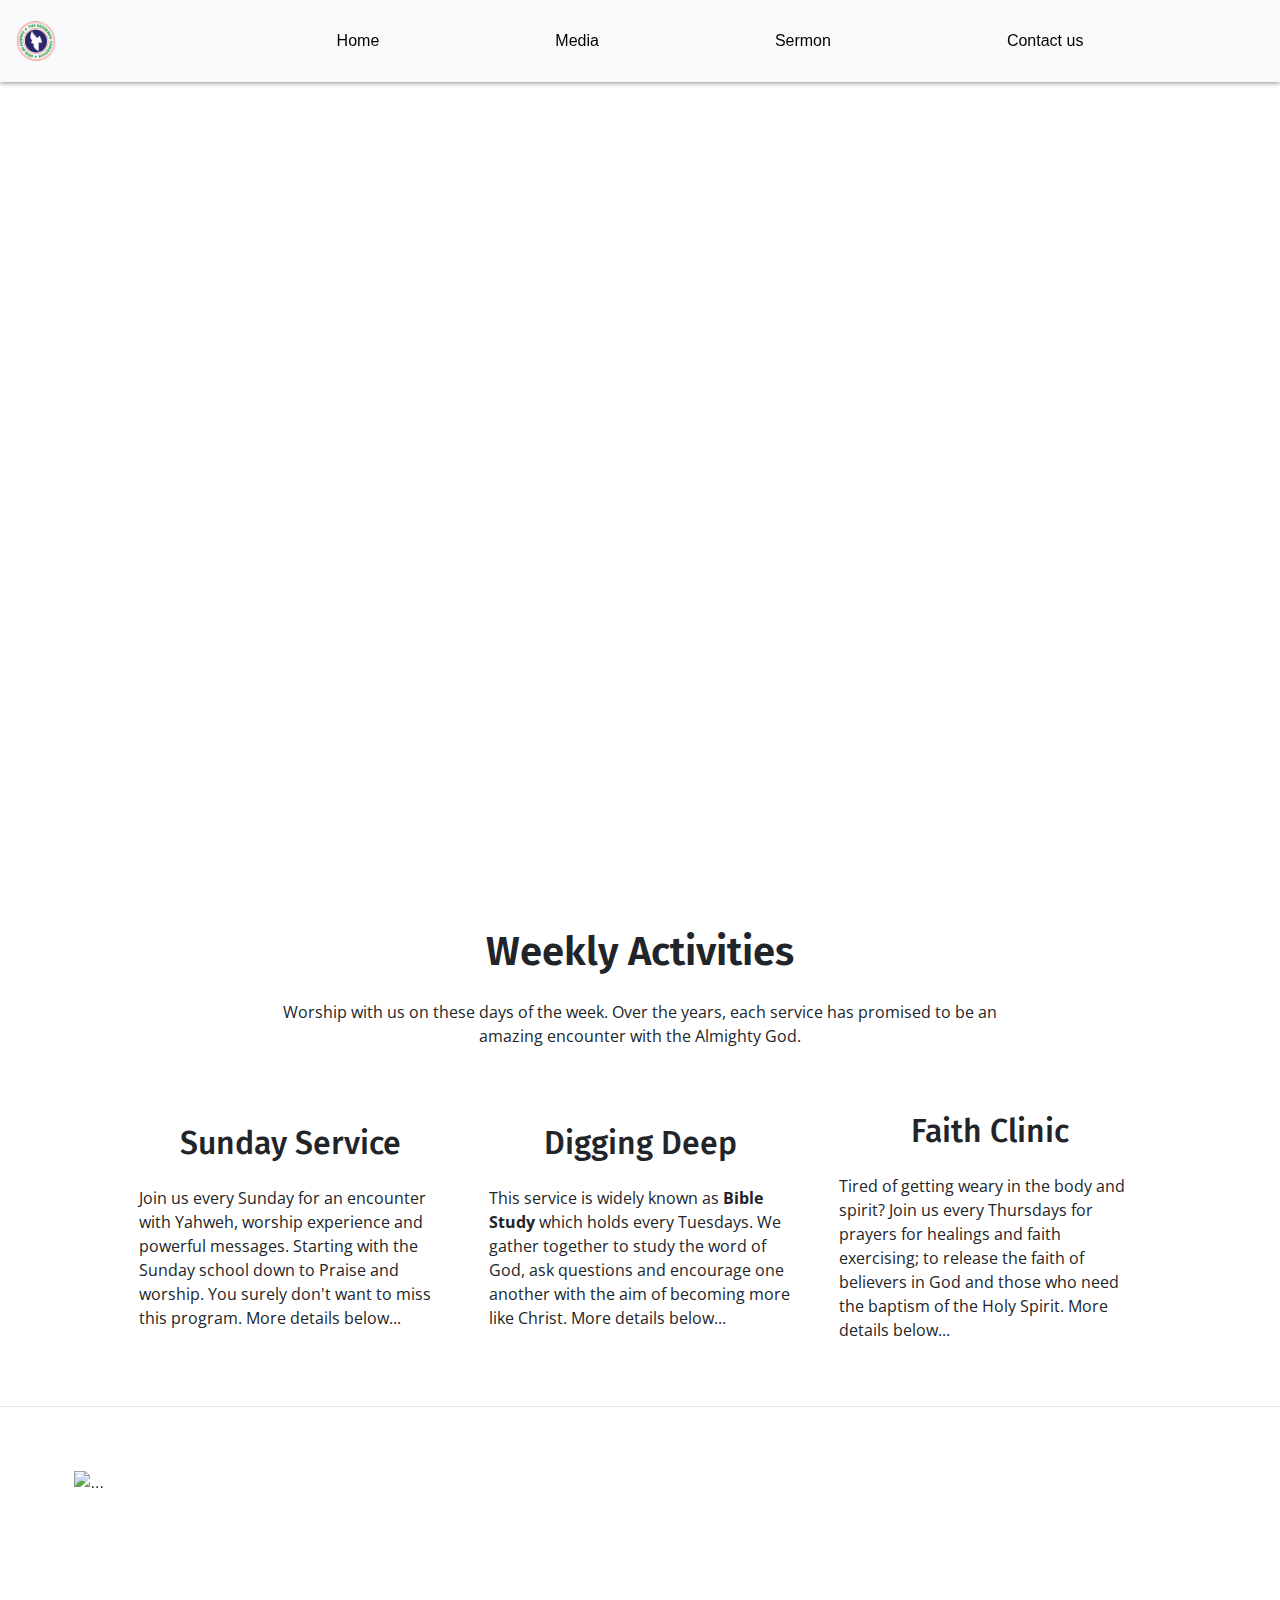
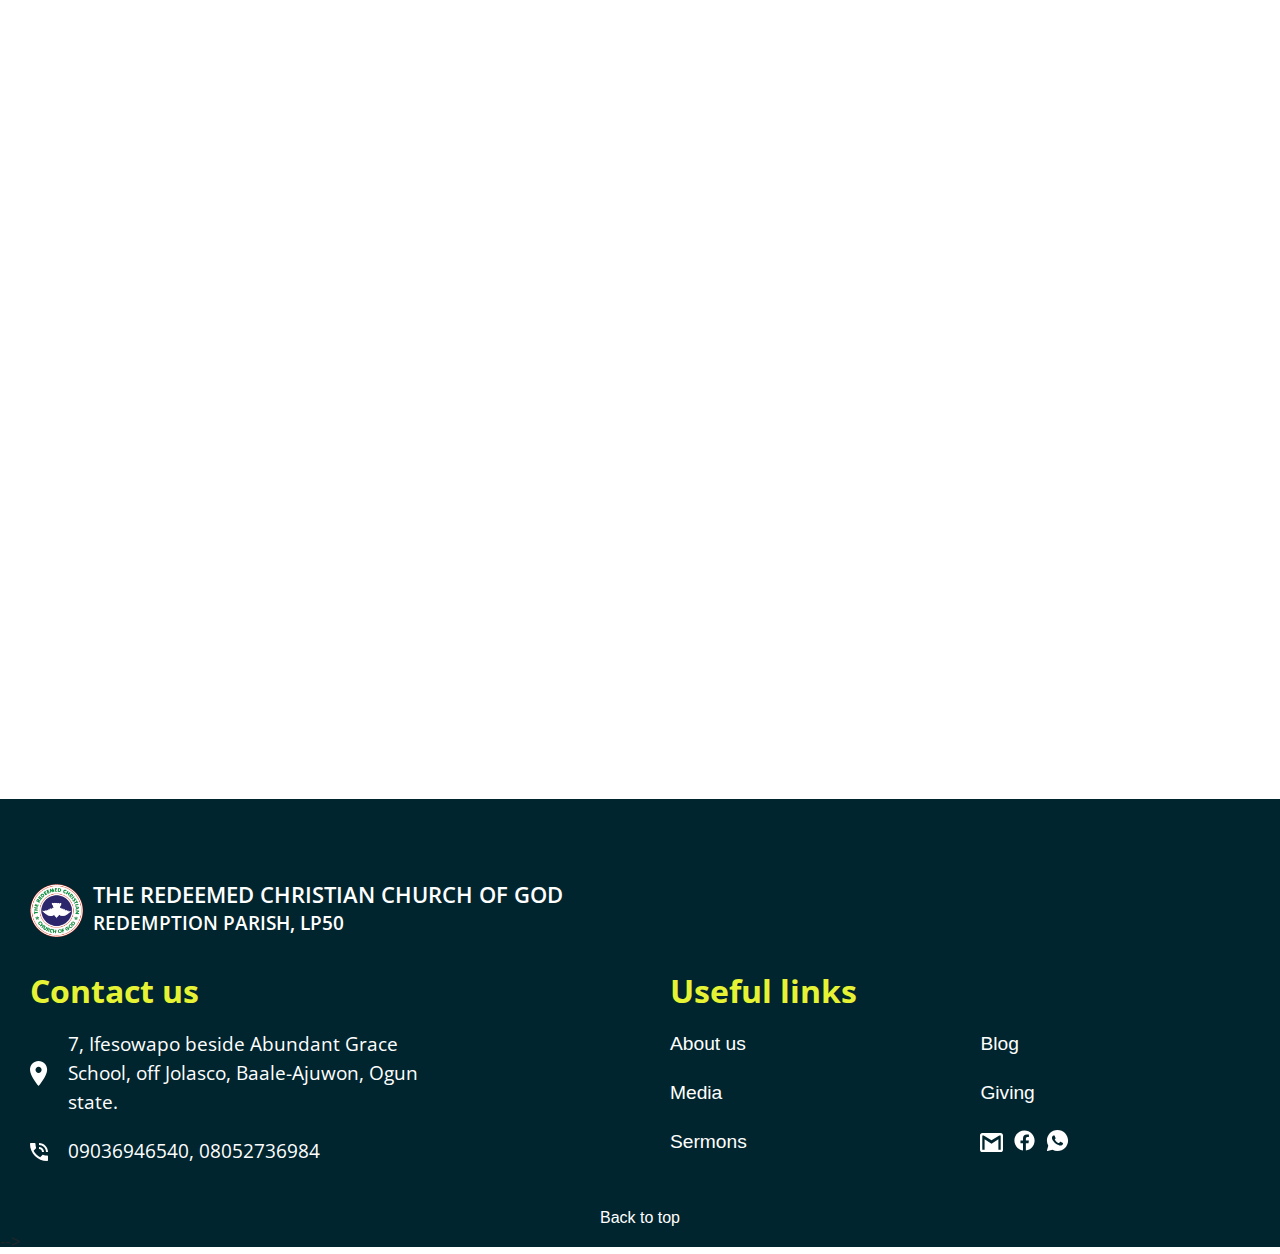
==== commit 8db7fc33: "Add files via upload" ====
--- a/index.html
+++ b/index.html
@@ -21,7 +21,6 @@
     <nav class="navbar navbar-light bg-light">
       <a class="navbar-brand" href="index.html">
         <img src="RCCG-LOGO-GIF.gif" width="30" height="30" class="d-inline-block align-top" alt="">
-        REDEMPTION PARISH
       </a>
     </nav>
     <button class="navbar-toggler" type="button" data-toggle="collapse" data-target="#navbarSupportedContent" aria-controls="navbarSupportedContent" aria-expanded="false" aria-label="Toggle navigation">
@@ -122,7 +121,7 @@
     <script src="https://cdn.jsdelivr.net/npm/bootstrap@4.3.1/dist/js/bootstrap.min.js" integrity="sha384-JjSmVgyd0p3pXB1rRibZUAYoIIy6OrQ6VrjIEaFf/nJGzIxFDsf4x0xIM+B07jRM" crossorigin="anonymous"></script>
 </body>
 
-<footer>
+ <footer>
   <div class="empty"></div>
   <div class="log-par">
     <div class="church-name-logo">
@@ -230,9 +229,9 @@
         </div>
     </div>
   </div> -->
-  <div class="back-to-top">
+  <div class="back-to-top"> 
     <a href="#top">Back to top</a>
-  </div>
+  </div> -->
 </footer>
 
 </html>
--- a/style.css
+++ b/style.css
@@ -11,8 +11,13 @@
     font-family: 'Poppins', sans-serif;
 }
 
+.up{
+    height: 50rem;
+}
+
 .up img{
     max-width: 100%;
+    height: 100%;
     position: relative;
     top: 4rem;    
 }
@@ -71,6 +76,9 @@
     margin-left: auto!important;
 }
 
+.navbar{
+    max-width: 100%;
+}
 
 .navbar-nav.mr-auto{
     display: flex!important; 
@@ -352,6 +360,12 @@
     margin: 20px 0px 0px 30px;
 }
 
+.Useful-links{
+    margin: 0rem 3% 0rem 0%;
+    max-width: 100%;
+}
+
+
 .e-mail, .facebook, .whatsapp{
     margin-right: 10px;
 }
@@ -887,12 +901,13 @@
 @media screen and (max-width: 768px){
 
     .up{
-        height: 26rem;
+        height: 31.5rem;
     }
 
     .up img{
-        height: 26rem;
-        margin-top: -4rem;   
+        width: 100%;
+        height: 100%;
+        margin-top: 0rem;   
     }
 
     .container-fluid{
@@ -929,6 +944,10 @@
         padding: 0 0 0 0;
         width: 50px;
         margin-left: 4rem;
+    }
+
+    .navbar{
+        max-width: 100%;
     }
 
     .right{
@@ -1032,16 +1051,16 @@
         .media-car{
             position: relative;
             bottom: 0.2rem;
-            width: auto;
-            height: 425px;
+            height: 30rem;
         }
 
         .media-inner img{
-            height: 425px;
+            width: 100%;
+            height: 100%;
         }
 
         .vid{
-            margin: 3rem 0rem 3rem 0rem;
+            margin: 5rem 0rem 3rem 0rem;
             display: flex;
             flex-direction: column;
             text-align: center;
@@ -1178,7 +1197,7 @@
     
         .Useful-links{
             margin: 0rem 0% 0rem 0%;
-            width: 720px;
+            max-width: 100%;
         }
     
         
@@ -1225,12 +1244,13 @@
 @media screen and (max-width: 425px){
 
     .up{
-        height: 26rem;
+        height: 20rem;
     }
 
     .up img{
-        height: 26rem;
-        margin-top: -1rem;   
+        width: 100%;
+        height: 100%;
+        margin-top: -0.8rem;   
     }
 
     .container-fluid{
@@ -1252,6 +1272,14 @@
         margin-left: 0rem;
     }
 
+    .navbar{
+        padding: 2px!important;
+    }
+
+    .navbar-brand{
+        margin-left: 1rem;
+    }
+    
     a.navbar-brand{
         font-family: 'Open Sans';
         font-weight: 700;
@@ -1266,7 +1294,7 @@
     button.navbar-toggler{
         padding: 0 0 0 0;
         width: 50px;
-        margin-left: 4rem;
+        margin-left: 2rem;
     }
 
     .right{
@@ -1515,7 +1543,7 @@
     
         .Useful-links{
             margin: 0rem 0% 0rem 0%;
-            width: 425px;
+            max-width: 100%;
         }
     
         
@@ -1539,7 +1567,7 @@
         
         .pic-vid, .blog, .Sermons, .About, .giving{
             font-family: 'Open Sans';
-            margin: 20px 0px 0px 20px;
+            margin: 20px 0px 0px 0px;
             color: white;
             font-size: 0.9rem;
             font-weight: 500;
@@ -1561,14 +1589,14 @@
 @media screen and (max-width: 375px){
 
     .up{
-        height: 25rem;
+        height: 16rem;
         margin-bottom: 4rem;
     }
 
     .up img{
         max-width: 100%;
-        height: 25rem;
-        margin-top: 0rem;   
+        height: 100%;
+        margin-top: -0.8rem;   
     }
 
     .container-fluid{
@@ -1576,9 +1604,14 @@
         
     }
 
+    .navbar{
+        padding: 2px!important;
+    }
+
     a.navbar-brand{
         font-family: 'Open Sans';
         font-weight: 600;
+        margin-left: 10px;
     }
 
     a.nav-link{
@@ -1629,7 +1662,7 @@
     }
     
     img.logo-gif{
-        width: 29px;
+        width: 25px;
         margin-left: 0rem;
     }
     
@@ -1683,9 +1716,9 @@
         text-align: center;
         background-color: #F5F7FA;
         margin: 0rem 5% 2rem 5%;
+        border-radius: 0.5rem;
         /* border: 0px solid black;
         margin-right: 0.5rem;
-        border-radius: 1rem;
         box-shadow: 0px 3px 5px rgb(95, 92, 92); */
     }
 
@@ -1696,8 +1729,8 @@
         text-align: center;
         background-color: #F5F7FA;
         margin: 0rem 5% 0% 5%;
+        border-radius: 0.5rem;
         /* border: 0px solid black;
-        border-radius: 1rem;
         box-shadow: 0px 3px 5px rgb(95, 92, 92); */
     }
 
@@ -1733,13 +1766,13 @@
 
         .media-car{
             position: relative;
-            bottom: 0.2rem;
-            width: auto;
-            height: 375px;
+            top: -1rem;
+            height: 15rem;
         }
 
         .media-inner img{
-            height: 375px;
+            max-width: 100%;
+            height: 100%;
         }
 
         .vid{
@@ -1753,9 +1786,13 @@
             margin-bottom: 1rem;
         }
 
+        .fb-vid{
+            height: 8rem;
+        }
+
         .fb-vid iframe{
-            width: 80%;
-            height: 7rem;
+            width: 100%;
+            height: 100%;
         }
 
         audio{
@@ -1829,6 +1866,9 @@
         
     }
     
+    h2.links{
+        margin-right: 2rem;
+    }
 
     
     .contact{
@@ -1875,18 +1915,26 @@
     
     .media-contact{
         display: flex;
-        margin: 20px 0px 0px 10px;
+        margin: 20px 0px 0px 0px;
         
     }
 
     .Useful-links{
         margin: 1rem 0% 0rem 0%;
-        width: 375px;
+        width: 100%;
     }
 
     
     .e-mail, .facebook, .whatsapp{
         margin: 0px 10px 0px 10px;
+    }
+
+    .first-col{
+        margin-left: 0rem;
+    }
+
+    h2.links{
+        margin-left: 0rem;
     }
     
     .gmail img{
@@ -1904,7 +1952,7 @@
     }
     
     .pic-vid, .blog, .Sermons, .About, .giving{
-        margin: 20px 0px 0px 20px;
+        margin: 20px 0px 0px 0px;
         color: white;
         font-size: 0.9rem;
         font-weight: 500;
@@ -1926,22 +1974,22 @@
 
     
     .up{
-        height: 25rem;
+        height: 12rem;
         margin-bottom: 2rem;
     }
 
     .up img{
         max-width: 100%;
-        height: 22rem;
-        margin-top: 0rem;   
+        height: 100%;
+        margin-top: -1rem;   
     }
 
     .week{
         font-family: 'Fira Sans';
-        margin: 5rem 0rem 0rem 0rem;
+        margin: 7rem 0rem 0rem 0rem;
         font-weight: 600;
         text-align: center;
-        font-size: 1.8rem;
+        font-size: 1.9rem;
     }
 
     .container-fluid{
@@ -1952,7 +2000,7 @@
     button.navbar-toggler{
         padding: 0 0 0 0;
         width: 50px;
-        margin-left: 2rem;
+        margin-left: 1rem;
     }
 
     
@@ -1971,7 +2019,7 @@
     .week-words{
         font-family: 'Open Sans';
         font-weight: 400;
-        font-size: 0.8rem;
+        font-size: 1rem;
         text-align: center;
         margin: 0.6rem 8% 2rem 8%;
     }
@@ -1981,6 +2029,7 @@
         display: flex;
         flex-direction: column;
         margin: 0.6rem 2% 2rem 2%;
+        
     }
 
     .Sunday, .Tuesday{
@@ -2051,12 +2100,12 @@
         .media-car{
             position: relative;
             bottom: 0.2rem;
-            width: auto;
-            height: 320px;
+            height: 12rem;
         }
 
         .media-inner img{
-            height: 320px;
+            width: 100%;
+            height: 100%;
         }
 
         .vid{
@@ -2066,14 +2115,16 @@
             text-align: center;
         }
 
-        .video-check{
-            margin-bottom: 1rem;
+        
+        .fb-vid{
+            height: 7rem;
         }
 
         .fb-vid iframe{
-            width: 80%;
-            height: 7rem;
-        }
+            width: 100%;
+            height: 100%;
+        }
+
         audio{
             width: 80%;
         }
@@ -2195,15 +2246,15 @@
             margin: 20px 0px 0px 10px;
             
         }
+
     
         .Useful-links{
-            margin: 2rem 0% 0rem -16%;
-            width: 260px;
+            margin: 2rem 0% 0rem 0%;
         }
     
         
         .e-mail, .facebook, .whatsapp{
-            margin: 0px 10px 0px 10px;
+            margin: 0px 10px 0px 0px;
         }
         
         .gmail img{
@@ -2221,7 +2272,7 @@
         }
         
         .pic-vid, .blog, .Sermons, .About, .giving{
-            margin: 20px 0px 0px 20px;
+            margin: 20px 0px 0px 0px;
             color: white;
             font-size: 0.9rem;
             font-weight: 500;
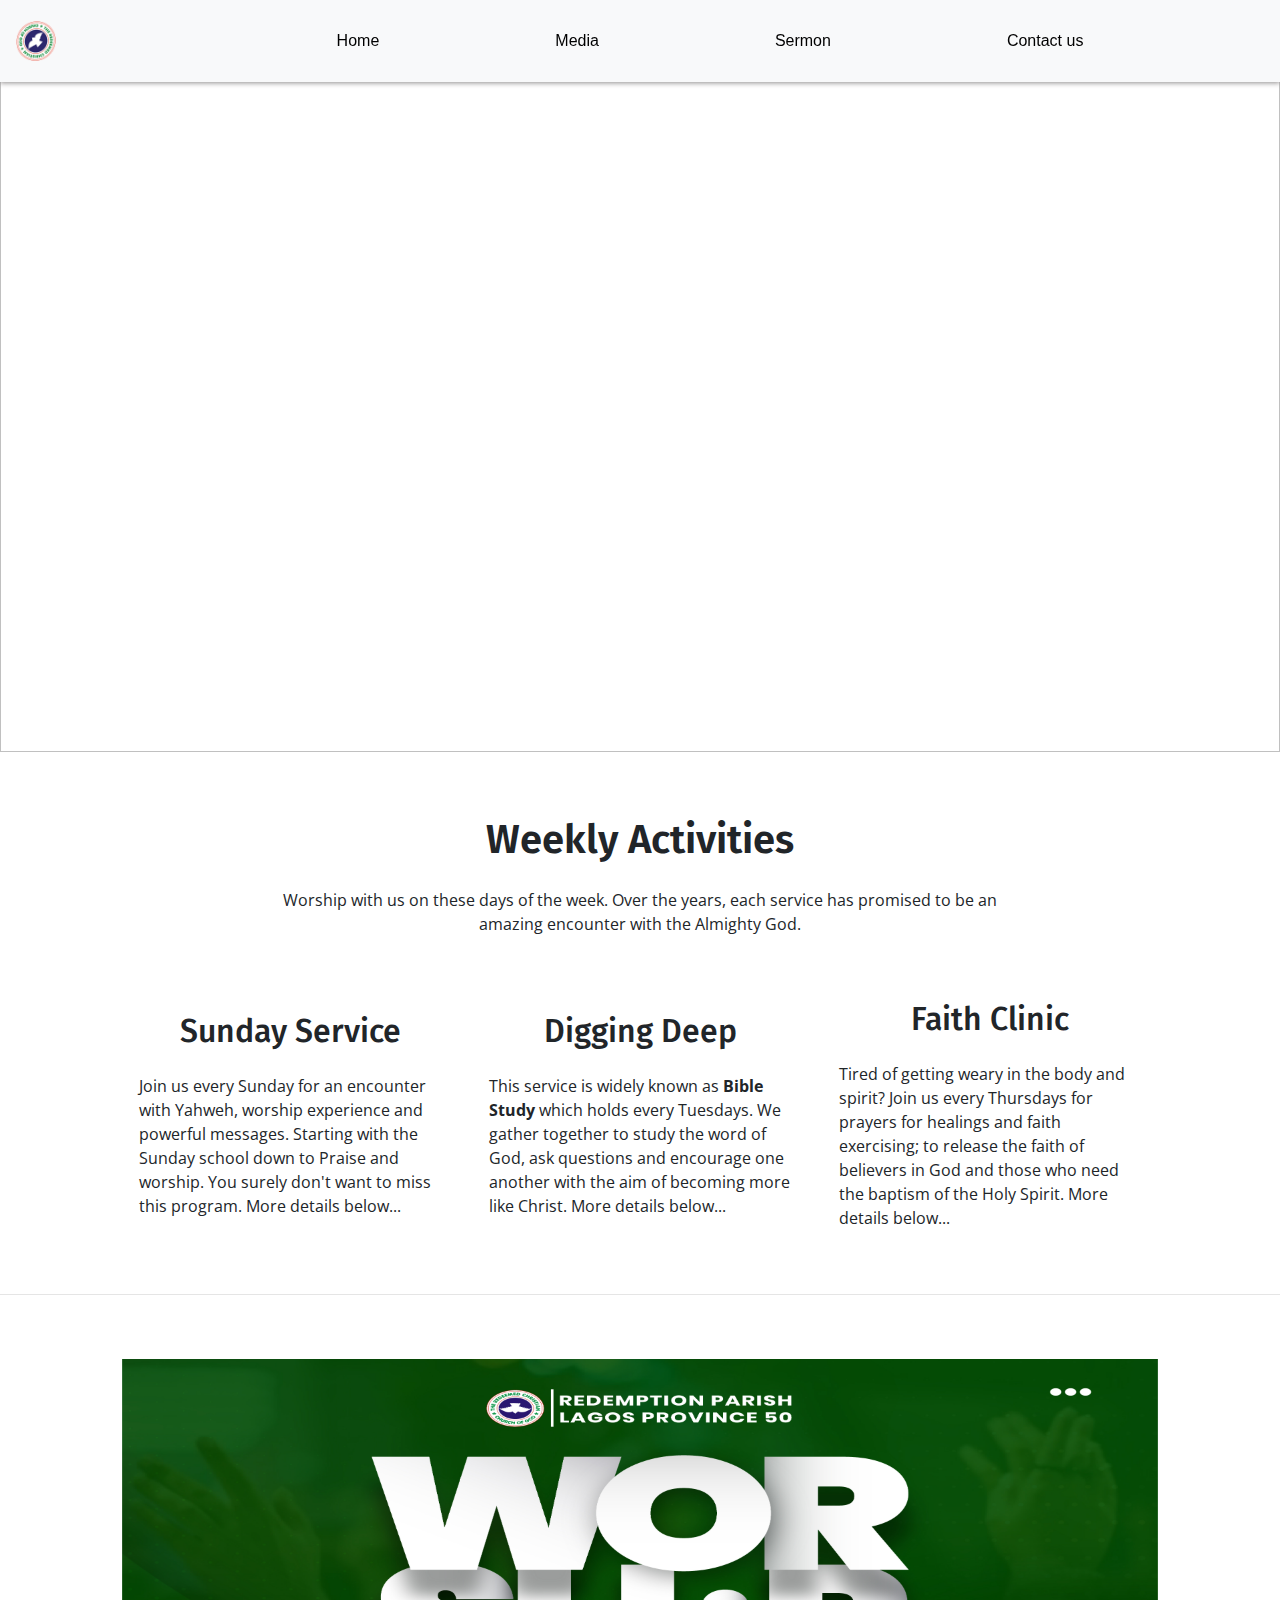
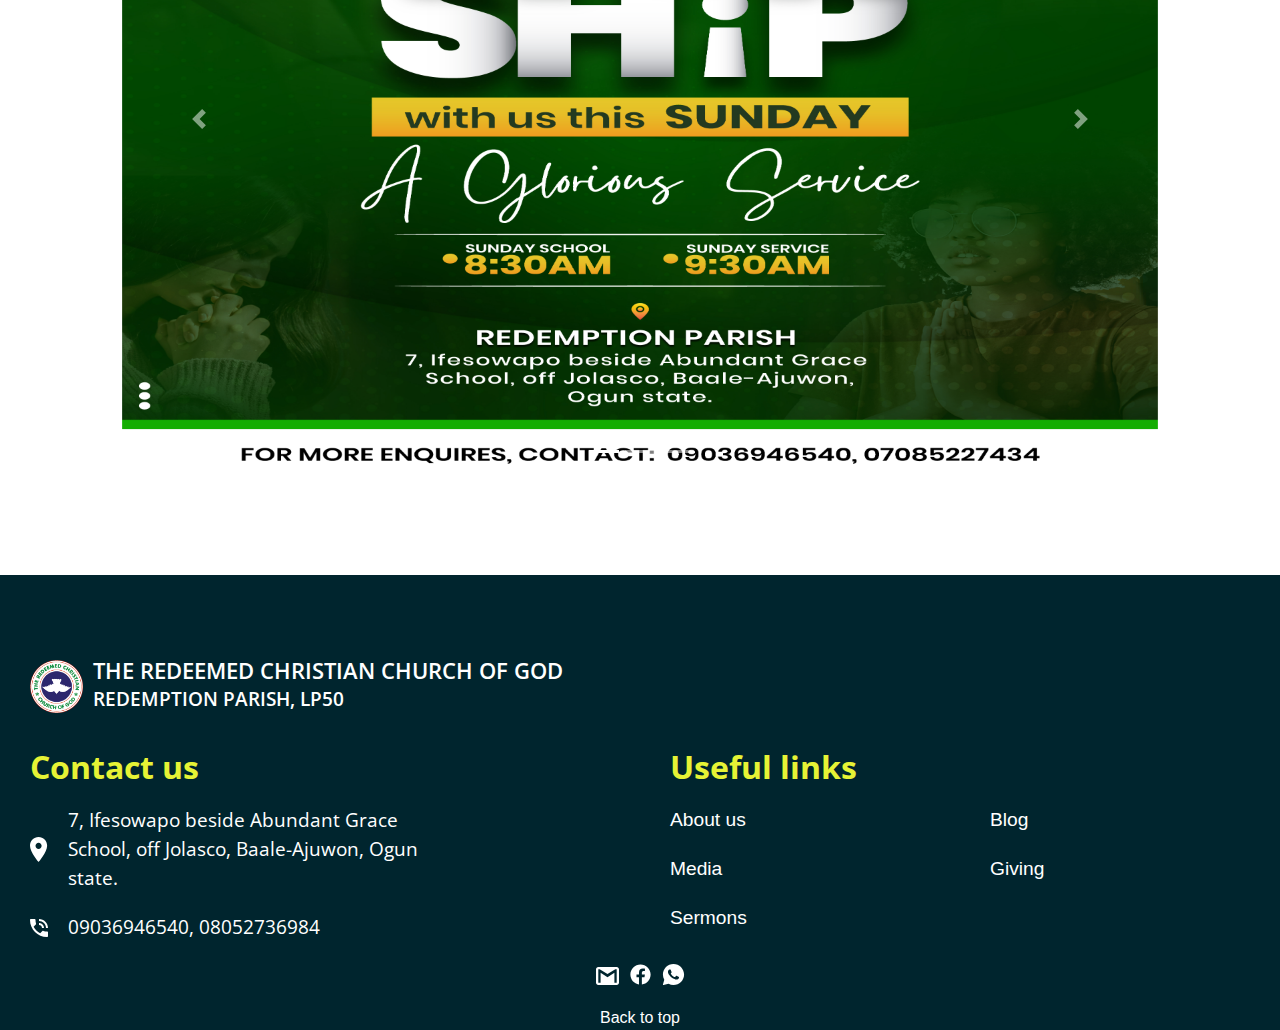
==== commit 25ba1bf5: "Update index.html" ====
--- a/index.html
+++ b/index.html
@@ -185,31 +185,11 @@
             <a href="">
               Giving</a>
           </div>
-          <div class="media-contact">
-            <div class="e-mail">
-              <div class="gmail">
-                <a href="mailto:redemptionlifeparish@gmail.com" target="_blank">
-                  <img src="icon-email.svg" alt=""></a>
-                </div>
-            </div>
-            <div class="facebook">
-              <div class="fb">
-                <a href="https://www.facebook.com/RCCG-Redemption-Parish-LP-50-105562621445487" target="_blank">
-                  <img src="icons8-facebook.svg" alt=""></a>
-                </div>
-            </div>
-            <div class="whatsapp">
-              <div class="wa">
-                <a href="https://www.wa.me/qr/RDBFOL3J42VEL1" target="_blank">
-                  <img src="icons8-whatsapp.svg" alt=""></a>
-                </div>
-            </div>
-          </div>
-        </div>
-      </div>
-    </div>
-  </div>
-  <!-- <div class="media-contact">
+        </div>
+      </div>
+    </div>
+  </div>
+  <div class="media-contact">
     <div class="e-mail">
       <div class="gmail">
         <a href="mailto:redemptionlifeparish@gmail.com" target="_blank">
@@ -228,10 +208,11 @@
           <img src="icons8-whatsapp.svg" alt=""></a>
         </div>
     </div>
-  </div> -->
+  </div>
   <div class="back-to-top"> 
     <a href="#top">Back to top</a>
-  </div> -->
+  </div>
+  <!-- <div class="bot-space"></div> -->
 </footer>
 
 </html>
--- a/style.css
+++ b/style.css
@@ -12,12 +12,12 @@
 }
 
 .up{
-    height: 50rem;
+    /* max-height: 20rem;     */
 }
 
 .up img{
-    max-width: 100%;
-    height: 100%;
+    width: 100%;
+    height: 43rem;
     position: relative;
     top: 4rem;    
 }
@@ -78,6 +78,7 @@
 
 .navbar{
     max-width: 100%;
+
 }
 
 .navbar-nav.mr-auto{
@@ -114,11 +115,12 @@
 }
 
 .carousel{
-    margin: 4rem 3% 10rem 3%;
+    margin: 4rem 5% 6rem 5%;
 }
 
 .carousel-inner img{
-    height: 48rem;
+    height: 45rem;
+    width: 100%;
 }
 
 .week{
@@ -222,12 +224,12 @@
     margin: 0% 0% 0% 0%;
     position: relative;
     bottom: 0.2rem;
-    height: 680px;
+    /* height: 42rem; */
 }
 
 .media-inner img{
-    width: auto;
-    height: 42rem;
+    width: 100%;
+    height: 44rem;
 }
 
 .d-block, .w-100{
@@ -241,13 +243,8 @@
     text-align: center;
 }
 
-.video-check{
-    margin-bottom: 1rem;
-}
-
-.fb-vid iframe{
-    width: 80%;
-    height: 30rem;
+video{
+    width: 90%;
 }
 
 audio{
@@ -271,7 +268,6 @@
 
 footer{
     background-color: #00252E;
-    height: 28rem;
 }
 
 .empty{
@@ -357,12 +353,13 @@
 
 .media-contact{
     display: flex;
-    margin: 20px 0px 0px 30px;
+    margin: 20px 0px 0px 10px;
+    justify-content: center;
 }
 
 .Useful-links{
     margin: 0rem 3% 0rem 0%;
-    max-width: 100%;
+    width: 100%;
 }
 
 
@@ -403,7 +400,7 @@
 .back-to-top{
     display: flex;
     justify-content: center;
-    margin-top: 40px;
+    margin-top: 20px;
 }
 
 .back-to-top a{
@@ -415,17 +412,26 @@
     color:yellow;
 }
 
+.bot-space{
+    background-color:#00252E ;
+    height: 2rem;
+    position: relative;
+    top: -1rem;
+    z-index: -1;
+}
+
 
 @media screen and (min-width: 1441px){
 
-    .up{
+    /* .up{
         height: 1280px;
         position: relative;
         top: 2rem;
-    }
+    } */
 
     .up img{
         width: 100%;
+        height: 100%;
     }
 
 
@@ -534,12 +540,13 @@
         .media-car{
             position: relative;
             bottom: 4rem;
-            width: auto;
-            height: 1280px;
+            /* width: auto;
+            height: 1280px; */
         }
 
         .media-inner img{
-            height: 1280px;
+            width: 100%;
+            height: 100%;
         }
 
         .vid{
@@ -549,14 +556,10 @@
             text-align: center;
         }
 
-        .video-check{
-            margin-bottom: 1rem;
-        }
-
-        .fb-vid iframe{
-            max-width: 90%;
-            height: 54rem;
-        }
+        video{
+            width: 90%;
+        }
+
 
         audio{
             width: 50%;
@@ -577,7 +580,6 @@
 
     footer{
         background-color: #00252E;
-        height: 43rem;
     }
 
 
@@ -663,7 +665,8 @@
 
     .media-contact{
         display: flex;
-        margin: 20px 0px 0px 30px;
+        margin: 20px 0px 0px 0px;
+        justify-content: center;
     }
 
     .e-mail, .facebook, .whatsapp{
@@ -707,11 +710,12 @@
         display: flex;
         justify-content: center;
         margin-top: 4rem;
+        font-size: 2rem;
     }
 
     .back-to-top a{
         color: white;
-        font-size: 2rem;
+        
     }
 
     .back-to-top a:hover{
@@ -719,20 +723,29 @@
         color:yellow;
     }
 
+    .bot-space{
+        background-color:#00252E ;
+        height: 2rem;
+        position: relative;
+        top: -1rem;
+        z-index: -1;
+    }
+
 }
 
 @media screen and (max-width: 1024px){
 
-    .up{
+    /* .up{
         max-width: 1024px;
         height: 612px;
         
-    }
+    } */
 
     .up img{
         position: relative;
-        top: 4.5rem;
-        width: 1024px;
+        top: 4.3rem;
+        height: 100%;
+        width: 100%;
     }
 
 
@@ -773,12 +786,17 @@
     }
 
     .carousel{
-        margin: 4rem 0% 3rem 0%;
+        margin: 4rem 3% 3rem 3%;
+    }
+
+    .carousel-inner img{
+        height: 40rem;
+        width: 100%;
     }
 
     .week{
         font-family: 'Fira Sans';
-        margin: 6rem 0rem 0rem 0rem;
+        margin: 9rem 0rem 0rem 0rem;
         font-weight: 600;
         text-align: center;
         font-size: 2.8rem;
@@ -848,14 +866,10 @@
             text-align: center;
         }
 
-        .video-check{
-            margin-bottom: 1rem;
-        }
-
-        iframe{
-            max-width: 80%;
-            height: 22rem;
-        }
+        video{
+            width: 90%;
+        }
+
 
         audio{
             width: 80%;
@@ -896,13 +910,21 @@
             font-size: 0.9rem;
             margin-bottom: 0rem;
         }
+
+        .bot-space{
+            background-color:#00252E ;
+            height: 2rem;
+            position: relative;
+            top: -1rem;
+            z-index: -1;
+        }
 }
 
 @media screen and (max-width: 768px){
 
-    .up{
+    /* .up{
         height: 31.5rem;
-    }
+    } */
 
     .up img{
         width: 100%;
@@ -967,8 +989,7 @@
     }
 
     .carousel-inner img{
-        width: 768px;
-        height: 580px;
+        height: 20%;
     }
 
     .week{
@@ -1001,9 +1022,9 @@
         text-align: center;
         background-color: #F5F7FA;
         margin: 0rem 10% 2rem 10%;
+        border-radius: 0.5rem;
         /* border: 0px solid black;
-        margin-right: 0.5rem;
-        border-radius: 0.5rem;
+        margin-right: 0.5rem;   
         box-shadow: 0px 3px 5px rgb(95, 92, 92); */
     }
 
@@ -1014,8 +1035,8 @@
         text-align: center;
         background-color: #F5F7FA;
         margin: 0rem 10% 3% 10%;
+        border-radius: 0.5rem;
         /* border: 0px solid black;
-        border-radius: 0.5rem;
         box-shadow: 0px 3px 5px rgb(95, 92, 92); */
     }
 
@@ -1051,7 +1072,6 @@
         .media-car{
             position: relative;
             bottom: 0.2rem;
-            height: 30rem;
         }
 
         .media-inner img{
@@ -1066,13 +1086,8 @@
             text-align: center;
         }
 
-        .video-check{
-            margin-bottom: 1rem;
-        }
-
-        .fb-vid iframe{
-            width: 80%;
-            height: 16rem;
+        video{
+            width: 90%;
         }
 
         audio{
@@ -1094,7 +1109,6 @@
     
         footer{
             background-color: #00252E;
-            height: 35rem;
         }
     
         .empty{
@@ -1153,7 +1167,7 @@
             font-weight: 600;
             font-size: 1.6rem;
             color: rgb(230, 243, 53);
-            margin: 4% 0px 0px 1%;
+            margin: 4% 0px 0px 0%;
         }
         
         .links{
@@ -1161,11 +1175,11 @@
             font-weight: 600;
             font-size: 1.6rem;
             color: rgb(230, 243, 53);
-            margin: 5% 0px 0px 3%;
+            margin: 5% 0px 0px 0%;
         }
     
         .location, .phone{
-            margin: 10px 0px 0px 1%;
+            margin: 10px 0px 0px 0%;
             color: white;
             display: flex;
             align-items: center;
@@ -1191,7 +1205,8 @@
         
         .media-contact{
             display: flex;
-            margin: 20px 0px 0px 10px;
+            margin: 20px 0px 0px 0rem;
+            justify-content: center;
             
         }
     
@@ -1221,19 +1236,17 @@
         
         .pic-vid, .blog, .Sermons, .About, .giving{
             font-family: 'Open Sans';
-            margin: 20px 0px 0px 20px;
+            margin: 20px 0px 0px 0px;
             color: white;
             font-size: 1.1rem;
             font-weight: 500;
             
         }
         
-        
-        
-        
         .back-to-top{
             display: flex;
             justify-content: center;
+            font-family: 'Open Sans';
             margin-top: 30px;
             font-weight: 500;
             font-size: 1.1rem;
@@ -1243,9 +1256,9 @@
 
 @media screen and (max-width: 425px){
 
-    .up{
+    /* .up{
         height: 20rem;
-    }
+    } */
 
     .up img{
         width: 100%;
@@ -1314,8 +1327,7 @@
     }
 
     .carousel-inner img{
-        width: 425px;
-        height: 425px;
+        height: 100%;
     }
 
     .week{
@@ -1348,9 +1360,9 @@
         text-align: center;
         background-color: #F5F7FA;
         margin: 0rem 5% 2rem 5%;
+        border-radius: 0.5rem;
         /* border: 0px solid black;
         margin-right: 0.5rem;
-        border-radius: 0.5rem;
         box-shadow: 0px 3px 5px rgb(95, 92, 92); */
     }
 
@@ -1361,8 +1373,8 @@
         text-align: center;
         background-color: #F5F7FA;
         margin: 0rem 5% 0% 5%;
+        border-radius: 0.5rem;
         /* border: 0px solid black;
-        border-radius: 0.5rem;
         box-shadow: 0px 3px 5px rgb(95, 92, 92); */
     }
 
@@ -1390,208 +1402,201 @@
 
     /*CSS for media and the like html codes starts HERE!!!*/
 
-        .navbar{
-            display: grid;
-            grid-template-columns: 3fr 1fr!important;
-        }
-
-        .media-car{
-            position: relative;
-            bottom: 0.2rem;
-            width: auto;
-            height: 425px;
-        }
-
-        .media-inner img{
-            height: 425px;
-        }
-
-        .vid{
-            margin: 3rem 0rem 3rem 0rem;
-            display: flex;
-            flex-direction: column;
-            text-align: center;
-        }
-
-        .video-check{
-            margin-bottom: 1rem;
-        }
-
-        .fb-vid iframe{
-            width: 80%;
-            height: 9rem;
-        }
-
-        audio{
-            width: 80%;
-        }
-
-        .video-check a, .down-sermons a{
-            text-decoration: none;
-            color:navy;
-        }
-
-        .d-ser, .d-vid{
-            text-decoration: none;
-            font-size: 1rem;
-            font-weight: 500;
-        }
-
-        /*CSS for media and the like html codes stops HERE!!!*/
-    
-        footer{
-            background-color: #00252E;
-            height: 32rem;
-        }
-    
-        .empty{
-            background-color: #00252E;
-            height: 2rem;
-        }
-            
-        .ill img{
-            width: 100%;
-            position: relative;
-        
-        }
-        
-        .church-name-logo{
-            display: flex;
-            /* align-items: center;
-            justify-content: center; */
-            margin: 16px 5% 0px 5%;
-        }
-        
-        .log-par img{
-            width: 42px;
-            height: 42px;
-            margin-right: 8px;
-        }
-        
-        .church-name{
-            font-family: 'Open Sans';
-            color: white;
-        }
-        
-        .rccg{
-            font-weight: 600;
-            font-size: 0.9rem;
-            margin-bottom: 0.2rem;
-        }
-        
-        .parish{
-            font-weight: 500;
-            font-size: 0.8rem;
-            margin-bottom: 0rem;
-        }
-        
-        .contact-useful{
-            display: flex;
-            flex-direction: column;
-            align-items: center;
-            
-        }
-        
-    
-        
-        .contact{
-            font-family: 'Open Sans';
-            font-weight: 600;
-            font-size: 1.4rem;
-            color: rgb(230, 243, 53);
-            margin: 8% 0px 0px 0%;
-        }
-        
-        .links{
-            font-family: 'Open Sans';
-            font-weight: 600;
-            font-size: 1.4rem;
-            color: rgb(230, 243, 53);
-            margin: 5% 0px 0px 5%;
-        }
-    
-        .location, .phone{
-            margin: 10px 0px 0px 0px;
-            color: white;
-            display: flex;
-            align-items: center;
-        }
-    
-        .call{
-            font-family: 'Open Sans';
-            font-size: 0.9rem;
-            font-weight: 500;
-        }
-        
-        .loc img, .fone img{
-            margin-right: 10px;
-            width: 14px;
-        }
-        
-        .address{
-            width: 80%;
-            font-family: 'Open Sans';
-            font-weight: 500;
-            font-size: 0.9rem;
-        }
-        
-        .media-contact{
-            display: flex;
-            margin: 20px 0px 0px 20px;
-            
-        }
-    
-        .Useful-links{
-            margin: 0rem 0% 0rem 0%;
-            max-width: 100%;
-        }
-    
-        
-        .e-mail, .facebook, .whatsapp{
-            margin: 0px 10px 0px 10px;
-        }
-        
-        .gmail img{
-            width: 18px;
-            margin-top: 3px;
-        }
-        
-        .fb img, .whatsapp img{
-            width: 18px;
-        }
-        
-        .use-col{
-            display: grid;
-            grid-template-columns: 1fr 1fr;
-    }
-        
-        .pic-vid, .blog, .Sermons, .About, .giving{
-            font-family: 'Open Sans';
-            margin: 20px 0px 0px 0px;
-            color: white;
-            font-size: 0.9rem;
-            font-weight: 500;
-           
-        }
-        
-        
-        
-        
-        .back-to-top{
-            display: flex;
-            justify-content: center;
-            margin-top: 30px;
-            font-weight: 500;
-        }
+    .navbar{
+        display: grid;
+        grid-template-columns: 3fr 1fr!important;
+    }
+
+    .media-car{
+        position: relative;
+        bottom: 0.5rem;
+    }
+
+    .media-inner img{
+        height: 100%;
+        width: 100%;
+    }
+
+    /* .vid{
+        margin: 3rem 0rem 3rem 0rem;
+        display: flex;
+        flex-direction: column;
+        text-align: center;
+    } */
+
+    video{
+        width: 90%;
+    }
+
+    audio{
+        width: 80%;
+    }
+
+    .video-check a, .down-sermons a{
+        text-decoration: none;
+        color:navy;
+    }
+
+    .d-ser, .d-vid{
+        text-decoration: none;
+        font-size: 1rem;
+        font-weight: 500;
+    }
+
+    /*CSS for media and the like html codes stops HERE!!!*/
+
+    footer{
+        background-color: #00252E;
+    }
+
+    .empty{
+        background-color: #00252E;
+        height: 2rem;
+    }
+        
+    .ill img{
+        width: 100%;
+        position: relative;
+    
+    }
+    
+    .church-name-logo{
+        display: flex;
+        /* align-items: center;
+        justify-content: center; */
+        margin: 16px 5% 0px 5%;
+    }
+    
+    .log-par img{
+        width: 42px;
+        height: 42px;
+        margin-right: 8px;
+    }
+    
+    .church-name{
+        font-family: 'Open Sans';
+        color: white;
+    }
+    
+    .rccg{
+        font-weight: 600;
+        font-size: 0.9rem;
+        margin-bottom: 0.2rem;
+    }
+    
+    .parish{
+        font-weight: 500;
+        font-size: 0.8rem;
+        margin-bottom: 0rem;
+    }
+    
+    .contact-useful{
+        display: flex;
+        flex-direction: column;
+        align-items: center;
+        
+    }
+    
+
+    
+    .contact{
+        font-family: 'Open Sans';
+        font-weight: 600;
+        font-size: 1.4rem;
+        color: rgb(230, 243, 53);
+        margin: 2% 0px 0px 0%;
+    }
+    
+    .links{
+        font-family: 'Open Sans';
+        font-weight: 600;
+        font-size: 1.4rem;
+        color: rgb(230, 243, 53);
+        margin: 5% 0px 0px 0%;
+    }
+
+    .location, .phone{
+        margin: 10px 0px 0px 0px;
+        color: white;
+        display: flex;
+        align-items: center;
+    }
+
+    .call{
+        font-family: 'Open Sans';
+        font-size: 0.9rem;
+        font-weight: 500;
+    }
+    
+    .loc img, .fone img{
+        margin-right: 10px;
+        width: 14px;
+    }
+    
+    .address{
+        width: 80%;
+        font-family: 'Open Sans';
+        font-weight: 500;
+        font-size: 0.9rem;
+    }
+    
+    .media-contact{
+        display: flex;
+        margin: 20px 0px 0px 0px;
+        justify-content: center;
+        
+    }
+
+    .Useful-links{
+        margin: 0rem 0% 0rem 0%;
+        width: 100%;
+    }
+
+    
+    .e-mail, .facebook, .whatsapp{
+        margin: 0px 10px 0px 10px;
+    }
+    
+    .gmail img{
+        width: 18px;
+        margin-top: 3px;
+    }
+    
+    .fb img, .whatsapp img{
+        width: 18px;
+    }
+    
+    .use-col{
+        display: grid;
+        grid-template-columns: 1fr 1fr;
+    }
+    
+    .pic-vid, .blog, .Sermons, .About, .giving{
+        font-family: 'Open Sans';
+        margin: 20px 0px 0px 0px;
+        color: white;
+        font-size: 0.9rem;
+        font-weight: 500;
+    }
+    
+    
+    .back-to-top{
+        display: flex;
+        justify-content: center;
+        font-family: 'Open Sans';
+        margin-top: 30px;
+        font-size: 0.9rem;
+        font-weight: 500;
+    }
 
 }
 
 @media screen and (max-width: 375px){
 
-    .up{
+    /* .up{
         height: 16rem;
         margin-bottom: 4rem;
-    }
+    } */
 
     .up img{
         max-width: 100%;
@@ -1682,8 +1687,8 @@
     }
 
     .carousel-inner img{
-        width: 375px;
-        height: 375px;
+        /* width: 100%; */
+        height: 100%;
     }
 
     .week{
@@ -1759,63 +1764,64 @@
 
     /*CSS for media and the like html codes starts HERE!!!*/
 
-        .navbar{
-            display: grid;
-            grid-template-columns: 3fr 1fr!important;
-        }
-
-        .media-car{
-            position: relative;
-            top: -1rem;
-            height: 15rem;
-        }
-
-        .media-inner img{
-            max-width: 100%;
-            height: 100%;
-        }
-
-        .vid{
-            margin: 3rem 0rem 3rem 0rem;
-            display: flex;
-            flex-direction: column;
-            text-align: center;
-        }
-
-        .video-check{
-            margin-bottom: 1rem;
-        }
-
-        .fb-vid{
-            height: 8rem;
-        }
-
-        .fb-vid iframe{
-            width: 100%;
-            height: 100%;
-        }
-
-        audio{
-            width: 80%;
-        }
-
-        .video-check a, .down-sermons a{
-            text-decoration: none;
-            color:navy;
-        }
-
-        .d-ser, .d-vid{
-            text-decoration: none;
-            font-size: 0.9rem;
-            font-weight: 500;
-        }
-
-        /*CSS for media and the like html codes stops HERE!!!*/
+    .navbar{
+        display: grid;
+        grid-template-columns: 3fr 1fr!important;
+    }
+
+    .media-car{
+        position: relative;
+        top: -1rem;
+    }
+
+    .media-inner img{
+        max-width: 100%;
+        height: 100%;
+    }
+
+    .vid{
+        margin: 3rem 0rem 3rem 0rem;
+        display: flex;
+        flex-direction: column;
+        text-align: center;
+    }
+
+    .video-check{
+        margin-bottom: 1rem;
+    }
+
+    video{
+        width: 90%;
+    }
+
+
+
+    .fb-vid iframe{
+        width: 100%;
+        height: 100%;
+    }
+
+    audio{
+        width: 80%;
+    }
+
+    .video-check a, .down-sermons a{
+        text-decoration: none;
+        color:navy;
+    }
+
+    .d-ser, .d-vid{
+        text-decoration: none;
+        font-size: 0.9rem;
+        font-weight: 500;
+    }
+
+    /*CSS for media and the like html codes stops HERE!!!*/
 
 
     footer{
         background-color: #00252E;
-        height: 31rem;
+        height: 100%;
     }
 
     .empty{
@@ -1876,7 +1882,7 @@
         font-weight: 600;
         font-size: 1.2rem;
         color: rgb(230, 243, 53);
-        margin: 8% 0px 0px 0%;
+        margin: 2% 0px 0px 0%;
     }
     
     .links{
@@ -1884,7 +1890,7 @@
         font-weight: 600;
         font-size: 1.2rem;
         color: rgb(230, 243, 53);
-        margin: 5% 0px 0px 5%;
+        margin: 0% 0px 0px 5%;
     }
 
     .location, .phone{
@@ -1915,7 +1921,8 @@
     
     .media-contact{
         display: flex;
-        margin: 20px 0px 0px 0px;
+        margin: 20px 0px 0px 0rem;
+        justify-content: center;
         
     }
 
@@ -1973,10 +1980,10 @@
 @media screen and (max-width: 320px){
 
     
-    .up{
+    /* .up{
         height: 12rem;
         margin-bottom: 2rem;
-    }
+    } */
 
     .up img{
         max-width: 100%;
@@ -2077,8 +2084,8 @@
     }
 
     .carousel-inner img{
-        width: 320px;
-        height: 320px;
+        /* width: 100%; */
+        height: 100%;
     }
 
     
@@ -2092,206 +2099,210 @@
 
     /*CSS for media and the like html codes starts HERE!!!*/
 
-        .navbar{
-            display: grid;
-            grid-template-columns: 3fr 1fr!important;
-        }
-
-        .media-car{
-            position: relative;
-            bottom: 0.2rem;
-            height: 12rem;
-        }
-
-        .media-inner img{
-            width: 100%;
-            height: 100%;
-        }
-
-        .vid{
-            margin: 3rem 0rem 3rem 0rem;
-            display: flex;
-            flex-direction: column;
-            text-align: center;
-        }
-
-        
-        .fb-vid{
-            height: 7rem;
-        }
-
-        .fb-vid iframe{
-            width: 100%;
-            height: 100%;
-        }
-
-        audio{
-            width: 80%;
-        }
-
-        .video-check a, .down-sermons a{
-            text-decoration: none;
-            color:navy;
-        }
-
-        .d-ser, .d-vid{
-            text-decoration: none;
-            font-size: 0.9rem;
-            font-weight: 500;
-        }
-
-        /*CSS for media and the like html codes stops HERE!!!*/
-
-
-        footer{
-            background-color: #00252E;
-            height: 33rem;
-        }
-    
-        .empty{
-            background-color: #00252E;
-            height: 2rem;
-        }
-            
-        .ill img{
-            width: 100%;
-            position: relative;
-        
-        }
-        
-        .church-name-logo{
-            display: flex;;
-            /* align-items: center;
-            justify-content: center; */
-            margin: 16px 5% 0px 5%;
-        }
-        
-        .log-par img{
-            width: 36px;
-            height: 36px;
-            margin-right: 8px;
-        }
-        
-        .church-name{
-            font-family: 'Open Sans';
-            color: white;
-            align-self: center;
-        }
-        
-        .rccg{
-            font-weight: 600;
-            font-size: 0.7rem;
-            margin-bottom: 0.1rem;
-        }
-        
-        .parish{
-            font-weight: 600;
-            font-size: 0.6rem;
-            margin-bottom: 0;
-        }
-        
-        .contact-useful{
-            display: flex;
-            flex-direction: column;
-            align-items: center;
-            
-        }
-        
-    
-        
-        .contact{
-            font-family: 'Open Sans';
-            font-weight: 600;
-            font-size: 1.2rem;
-            color: rgb(230, 243, 53);
-            margin: 8% 0px 0px 0%;
-        }
-        
-        .links{
-            font-family: 'Open Sans';
-            font-weight: 600;
-            font-size: 1.2rem;
-            color: rgb(230, 243, 53);
-            margin: 5% 0px 0px 5%;
-        }
-    
-        .location, .phone{
-            margin: 10px 0px 0px 0px;
-            color: white;
-            display: flex;
-            align-items: center;
-        }
-    
-        
-    
-        .call{
-            font-size: 0.9rem;
-            font-weight: 500;
-        }
-        
-        .loc img, .fone img{
-            margin-right: 10px;
-            width: 14px;
-        }
-        
-        .address{
-            width: 90%;
-            font-family: 'Open Sans';
-            font-weight: 500;
-            font-size: 0.85rem;
-        }
-        
-        .media-contact{
-            display: flex;
-            margin: 20px 0px 0px 10px;
-            
-        }
-
-    
-        .Useful-links{
-            margin: 2rem 0% 0rem 0%;
-        }
-    
-        
-        .e-mail, .facebook, .whatsapp{
-            margin: 0px 10px 0px 0px;
-        }
-        
-        .gmail img{
-            width: 18px;
-            margin-top: 3px;
-        }
-        
-        .fb img, .whatsapp img{
-            width: 18px;
-        }
-        
-        .use-col{
-            display: grid;
-            grid-template-columns: 1fr 1fr;
-        }
-        
-        .pic-vid, .blog, .Sermons, .About, .giving{
-            margin: 20px 0px 0px 0px;
-            color: white;
-            font-size: 0.9rem;
-            font-weight: 500;
-        }
-        
-        
-        
-        
-        .back-to-top{
-            display: flex;
-            justify-content: center;
-            margin-top: 30px;
-            font-size: 0.9rem;
-            font-weight: 500;
-        }
-    
-}
-
-
-
-
-
+    .navbar{
+        display: grid;
+        grid-template-columns: 3fr 1fr!important;
+    }
+
+    .media-car{
+        position: relative;
+        bottom: 0.2rem;
+        /* height: 12rem; */
+    }
+
+    .media-inner img{
+        width: 100%;
+        height: 100%;
+    }
+
+    .vid{
+        margin: 3rem 0rem 3rem 0rem;
+        display: flex;
+        flex-direction: column;
+        text-align: center;
+    }
+
+
+    video{
+        width: 90%;
+    }
+
+    audio{
+        width: 80%;
+    }
+
+    .video-check a, .down-sermons a{
+        text-decoration: none;
+        color:navy;
+    }
+
+    .d-ser, .d-vid{
+        text-decoration: none;
+        font-size: 0.9rem;
+        font-weight: 500;
+    }
+
+    /*CSS for media and the like html codes stops HERE!!!*/
+
+
+    footer{
+        background-color: #00252E;
+        height: 100%;
+    }
+
+    .empty{
+        background-color: #00252E;
+        height: 2rem;
+    }
+        
+    .ill img{
+        width: 100%;
+        position: relative;
+    
+    }
+    
+    .church-name-logo{
+        display: flex;;
+        /* align-items: center;
+        justify-content: center; */
+        margin: 16px 5% 0px 5%;
+    }
+    
+    .log-par img{
+        width: 36px;
+        height: 36px;
+        margin-right: 8px;
+    }
+    
+    .church-name{
+        font-family: 'Open Sans';
+        color: white;
+        align-self: center;
+    }
+    
+    .rccg{
+        font-weight: 600;
+        font-size: 0.7rem;
+        margin-bottom: 0.1rem;
+    }
+    
+    .parish{
+        font-weight: 600;
+        font-size: 0.6rem;
+        margin-bottom: 0;
+    }
+    
+    .contact-useful{
+        display: flex;
+        flex-direction: column;
+        align-items: center;
+        
+    }
+    
+
+    
+    .contact{
+        font-family: 'Open Sans';
+        font-weight: 600;
+        font-size: 1.2rem;
+        color: rgb(230, 243, 53);
+        margin: 0% 0px 0px 0%;
+    }
+    
+    .links{
+        font-family: 'Open Sans';
+        font-weight: 600;
+        font-size: 1.2rem;
+        color: rgb(230, 243, 53);
+        margin: 0% 0px 0px 5%;
+    }
+
+    .location, .phone{
+        margin: 10px 0px 0px 0px;
+        color: white;
+        display: flex;
+        align-items: center;
+    }
+
+    
+
+    .call{
+        font-size: 0.75rem;
+        font-weight: 500;
+    }
+    
+    .loc img, .fone img{
+        margin-right: 10px;
+        width: 14px;
+    }
+    
+    .address{
+        width: 90%;
+        font-family: 'Open Sans';
+        font-weight: 500;
+        font-size: 0.75rem;
+    }
+    
+    .media-contact{
+        display: flex;
+        margin: 20px 0px 0px 0/7rem;
+        justify-content: center;
+        
+    }
+
+
+    .Useful-links{
+        margin: 1rem 0% 0rem 0%;
+    }
+
+    
+    .e-mail, .facebook, .whatsapp{
+        margin: 0px 10px 0px 0px;
+    }
+    
+    .gmail img{
+        width: 18px;
+        margin-top: 3px;
+    }
+    
+    .fb img, .whatsapp img{
+        width: 18px;
+    }
+    
+    .use-col{
+        display: grid;
+        grid-template-columns: 1fr 1fr;
+    }
+    
+    .pic-vid, .blog, .Sermons, .About, .giving{
+        margin: 20px 0px 0px 0px;
+        color: white;
+        font-size: 0.75rem;
+        font-weight: 500;
+    }
+    
+    
+    
+    
+    .back-to-top{
+        display: flex;
+        justify-content: center;
+        margin-top: 1rem;
+        font-size: 0.9rem!important;
+        font-weight: 500;
+        background-color: inherit;
+    }
+
+    .bot-space{
+        background-color:#00252E ;
+        height: 2rem;
+        position: relative;
+        top: -1rem;
+        z-index: -1;
+    }
+}
+
+
+
+
+
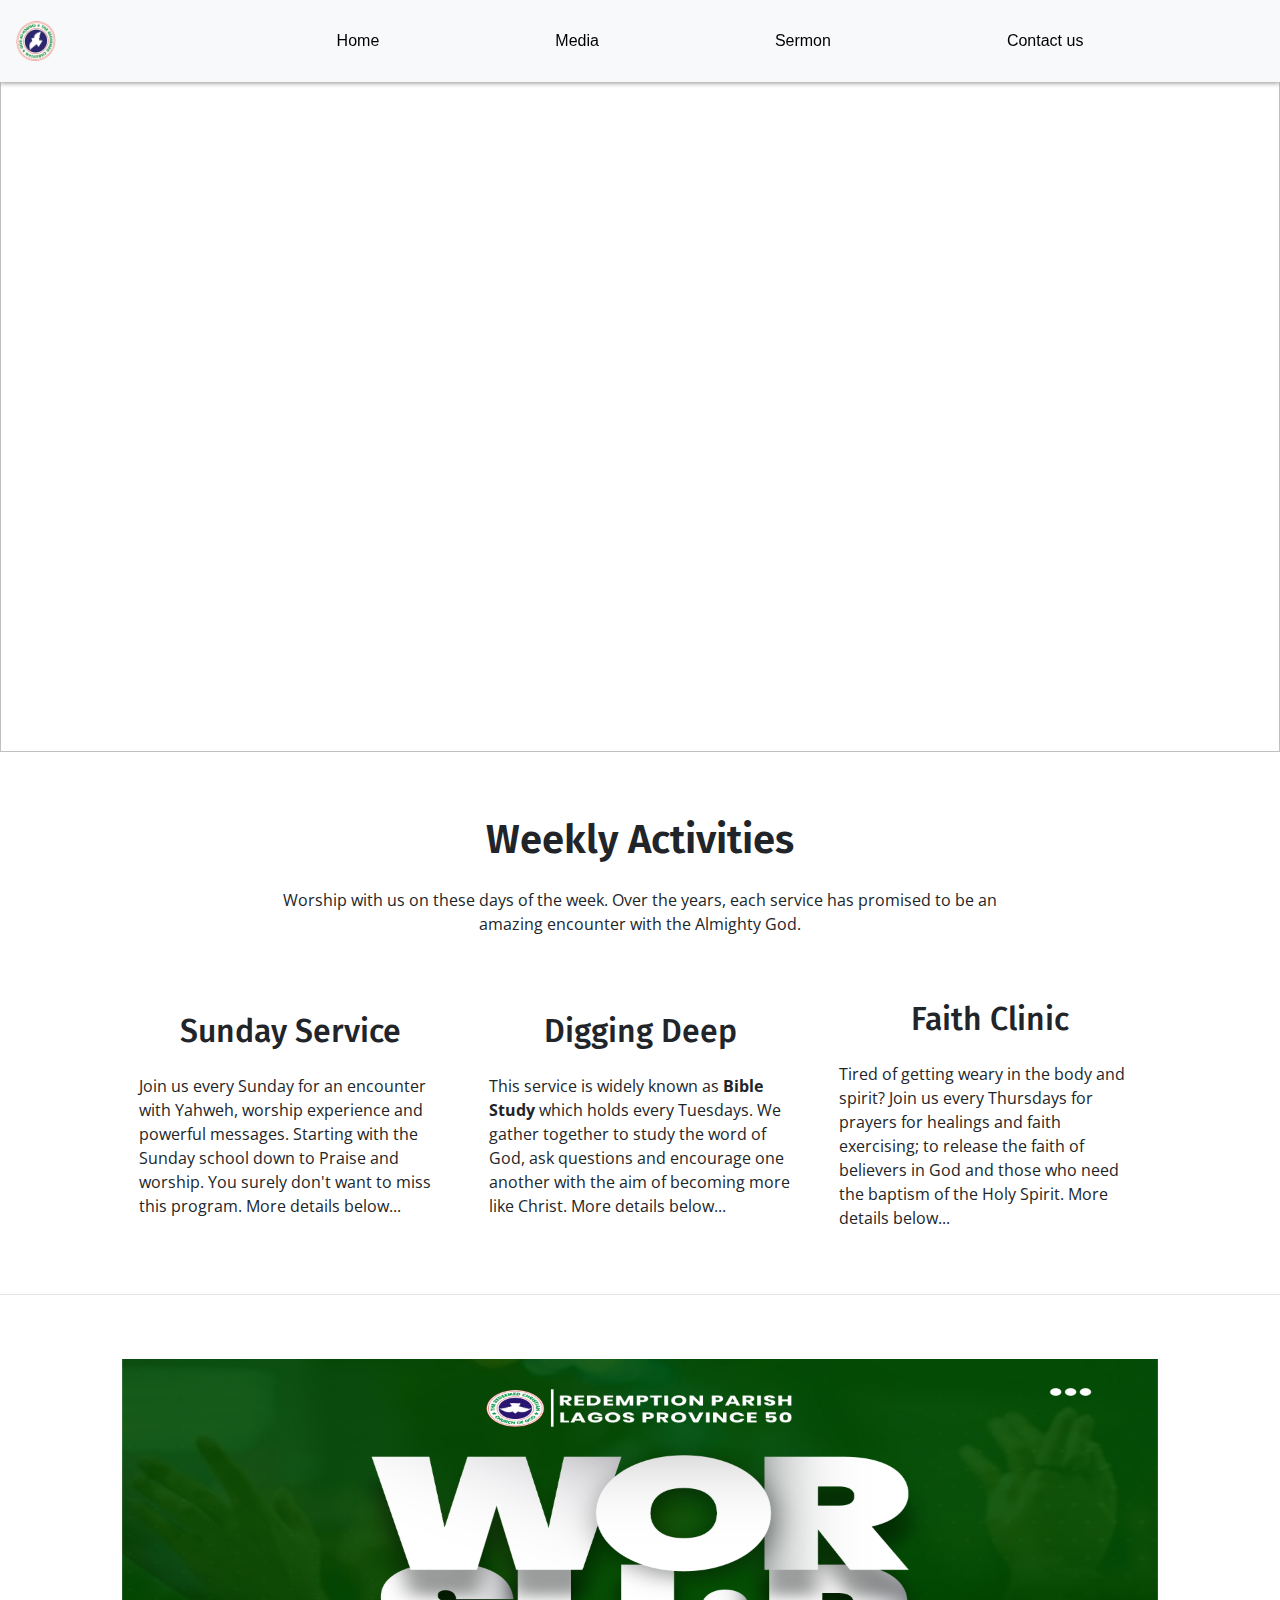
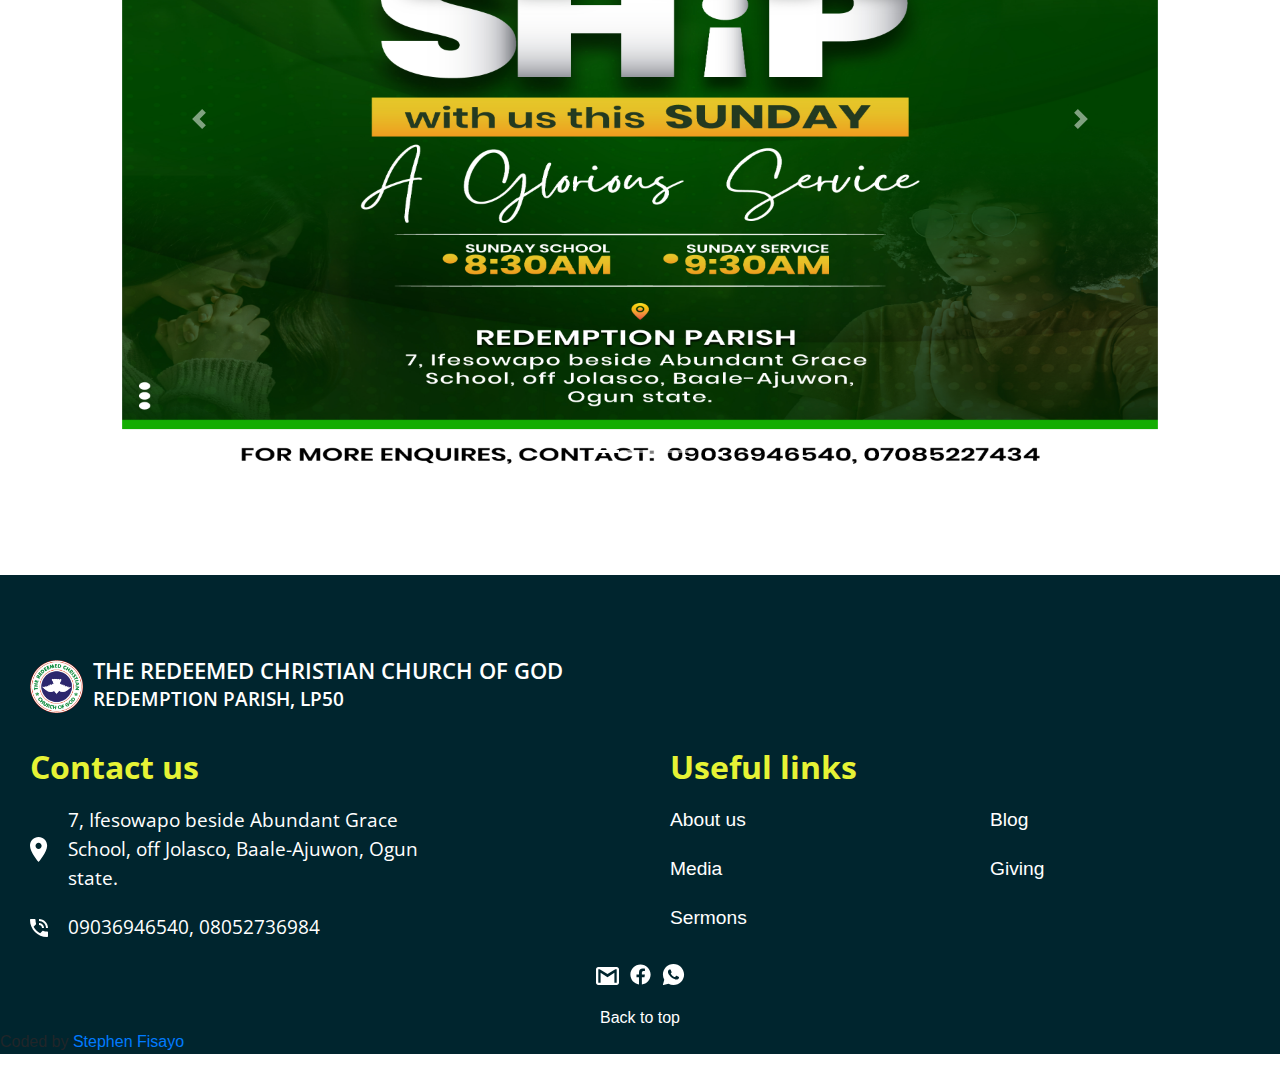
==== commit 1cee774f: "Update index.html" ====
--- a/index.html
+++ b/index.html
@@ -212,7 +212,9 @@
   <div class="back-to-top"> 
     <a href="#top">Back to top</a>
   </div>
-  <!-- <div class="bot-space"></div> -->
+  <div class="coded">
+    <p>Coded by <a href="https://github.com/stephenFisayo/" class="stephen-fisayo" target="#_blank">Stephen Fisayo</a></p>
+  </div>
 </footer>
 
 </html>
